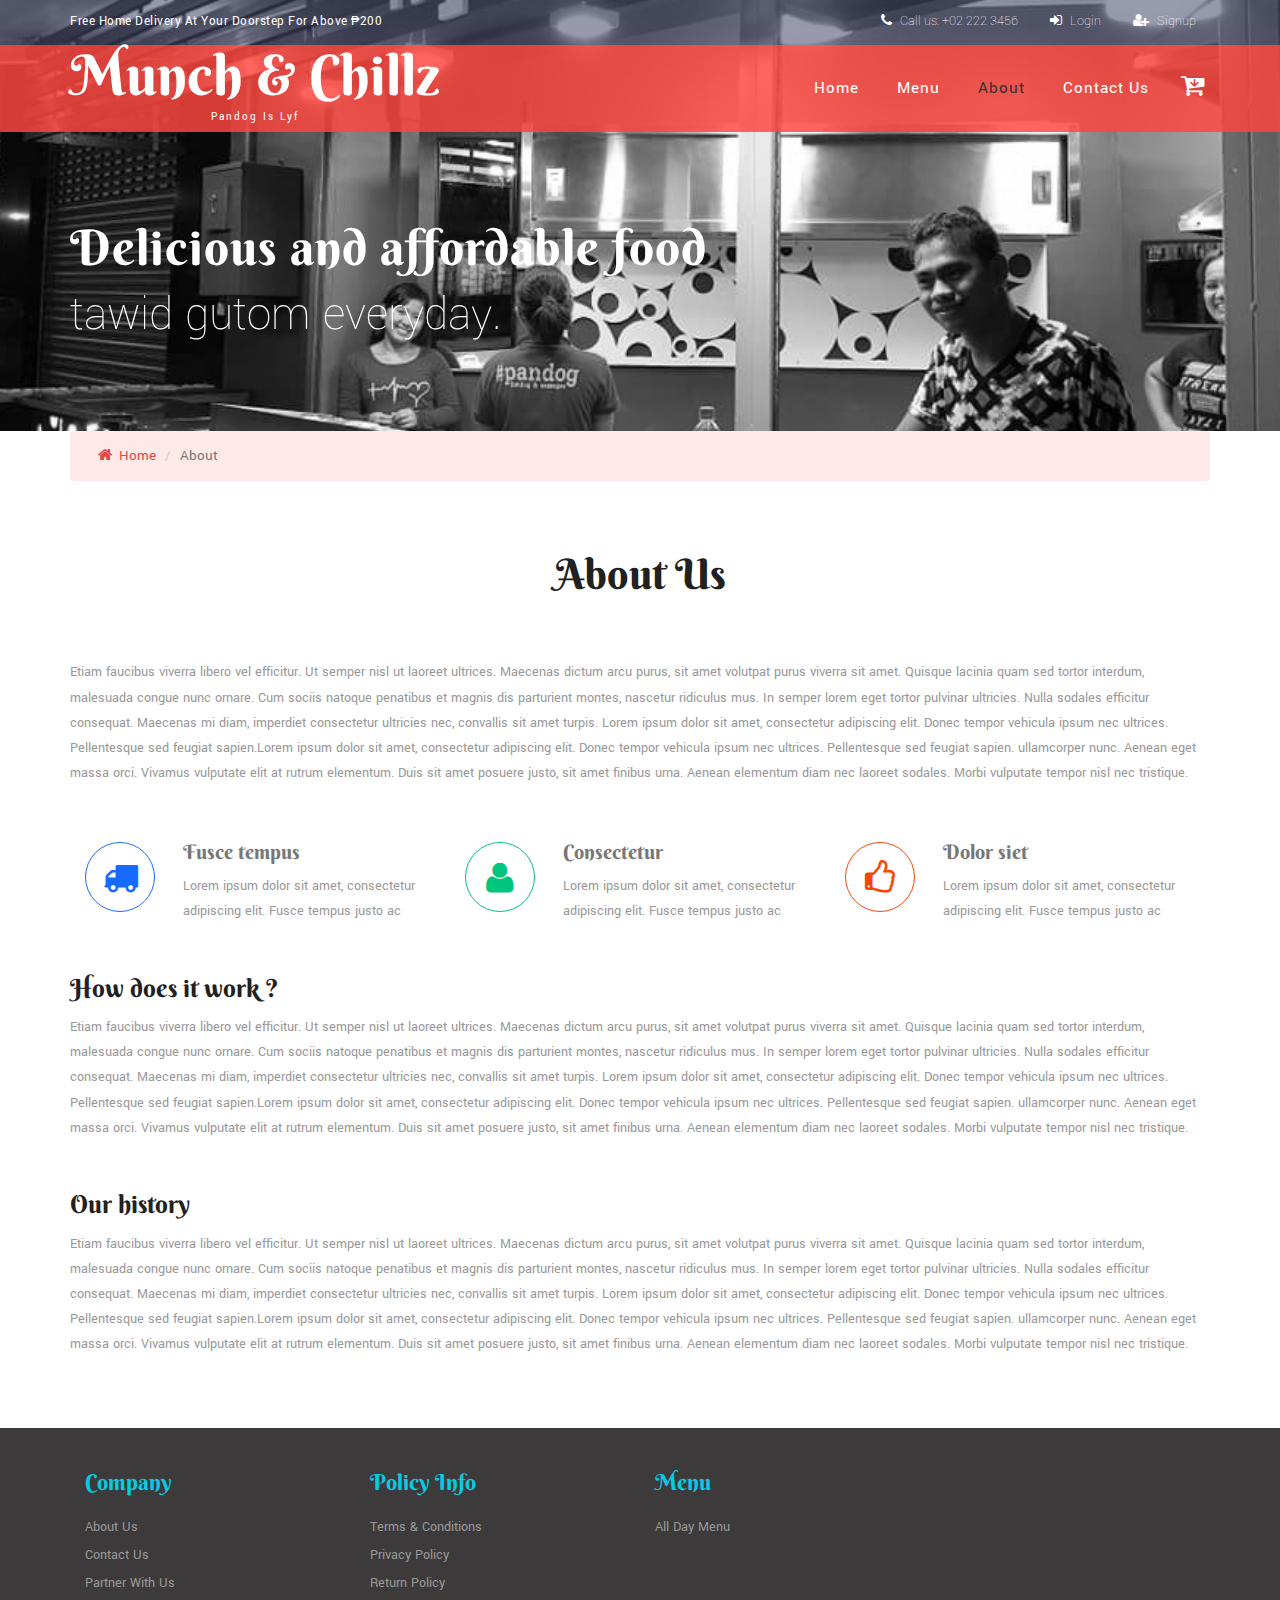
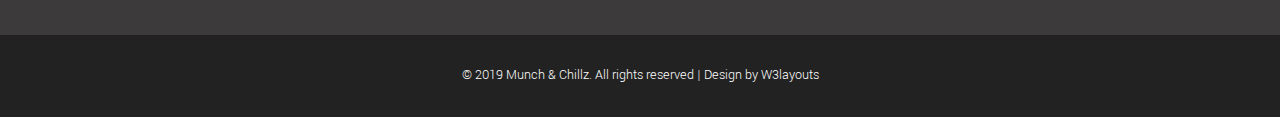
==== about.html @ 490ed9ef "First commit" ====
<!--
Author: W3layouts
Author URL: http://w3layouts.com
License: Creative Commons Attribution 3.0 Unported
License URL: http://creativecommons.org/licenses/by/3.0/
-->
<!DOCTYPE html>
<html lang="en">
<head>
<title>Munch & Chillz | About </title>
<meta name="viewport" content="width=device-width, initial-scale=1">
<meta http-equiv="Content-Type" content="text/html; charset=utf-8" />
<meta name="keywords" content="Staple Food Responsive web template, Bootstrap Web Templates, Flat Web Templates, Android Compatible web template, 
	SmartPhone Compatible web template, free WebDesigns for Nokia, Samsung, LG, Sony Ericsson, Motorola web design" />
<script type="application/x-javascript"> addEventListener("load", function() { setTimeout(hideURLbar, 0); }, false); function hideURLbar(){ window.scrollTo(0,1); } </script>
<!-- Custom Theme files -->
<link href="css/bootstrap.css" type="text/css" rel="stylesheet" media="all">
<link href="css/style.css" type="text/css" rel="stylesheet" media="all">  
<link href="css/font-awesome.css" rel="stylesheet"> <!-- font-awesome icons --> 
<!-- //Custom Theme files --> 
<!-- js -->
<script src="js/jquery-2.2.3.min.js"></script>  
<!-- //js -->
<!-- web-fonts -->   
<link href="//fonts.googleapis.com/css?family=Berkshire+Swash" rel="stylesheet"> 
<link href="//fonts.googleapis.com/css?family=Yantramanav:100,300,400,500,700,900" rel="stylesheet">
<!-- //web-fonts -->
</head>
<body> 
	<!-- banner -->
	<div class="banner about-w3bnr">
		<!-- header -->
		<div class="header">
			<div class="w3ls-header"><!-- header-one --> 
				<div class="container">
					<div class="w3ls-header-left">
						<p>Free home delivery at your doorstep For Above ₱200</p>
					</div>
					<div class="w3ls-header-right">
						<ul> 
							<li class="head-dpdn">
								<i class="fa fa-phone" aria-hidden="true"></i> Call us: +02 222 3456 
							</li> 
							<li class="head-dpdn">
								<a href="login.html"><i class="fa fa-sign-in" aria-hidden="true"></i> Login</a>
							</li> 
							<li class="head-dpdn">
								<a href="signup.html"><i class="fa fa-user-plus" aria-hidden="true"></i> Signup</a>
							</li> 							
						</ul>
					</div>
					<div class="clearfix"> </div> 
				</div>
			</div>
			<!-- //header-one -->    
			<!-- navigation -->
			<div class="navigation agiletop-nav">
				<div class="container">
					<nav class="navbar navbar-default">
						<!-- Brand and toggle get grouped for better mobile display -->
						<div class="navbar-header w3l_logo">
							<button type="button" class="navbar-toggle collapsed navbar-toggle1" data-toggle="collapse" data-target="#bs-megadropdown-tabs">
								<span class="sr-only">Toggle navigation</span>
								<span class="icon-bar"></span>
								<span class="icon-bar"></span>
								<span class="icon-bar"></span>
							</button>  
							<h1><a href="index.html">Munch & Chillz<span>Pandog is lyf</span></a></h1>
						</div> 
						<div class="collapse navbar-collapse" id="bs-megadropdown-tabs">
							<ul class="nav navbar-nav navbar-right">
								<li><a href="index.html">Home</a></li>
								<li><a href="menu.html">Menu</a></li>
								<li><a href="about.html" class="active">About </a></li> 								
								<li><a href="contact.html">Contact Us</a></li>
							</ul>
						</div>
						<div class="cart cart box_1"> 
							<form action="#" method="post" class="last"> 
								<input type="hidden" name="cmd" value="_cart" />
								<input type="hidden" name="display" value="1" />
								<button class="w3view-cart" type="submit" name="submit" value=""><i class="fa fa-cart-arrow-down" aria-hidden="true"></i></button>
							</form>   
						</div> 
					</nav>
				</div>
			</div>
			<!-- //navigation -->
		</div>
		<!-- //header-end --> 
		<!-- banner-text -->
		<div class="banner-text">	
			<div class="container">
				<h2>Delicious and affordable food <br> <span>Tawid gutom everyday.</span></h2> 
			</div>
		</div>
	</div>
	<!-- //banner -->    
	<!-- breadcrumb -->  
	<div class="container">	
		<ol class="breadcrumb w3l-crumbs">
			<li><a href="#"><i class="fa fa-home"></i> Home</a></li> 
			<li class="active">About</li>
		</ol>
	</div>
	<!-- //breadcrumb -->
	<!--  about-page -->
	<div class="about">
		<div class="container"> 
			<h3 class="w3ls-title w3ls-title1">About Us</h3>
			<div class="about-text">	
				<p>Etiam faucibus viverra libero vel efficitur. Ut semper nisl ut laoreet ultrices. Maecenas dictum arcu purus, sit amet volutpat purus viverra sit amet. Quisque lacinia quam sed tortor interdum, malesuada congue nunc ornare. Cum sociis natoque penatibus et magnis dis parturient montes, nascetur ridiculus mus. In semper lorem eget tortor pulvinar ultricies. Nulla sodales efficitur consequat. Maecenas mi diam, imperdiet consectetur ultricies nec, convallis sit amet turpis.
					Lorem ipsum dolor sit amet, consectetur adipiscing elit. Donec tempor vehicula ipsum nec ultrices. Pellentesque sed feugiat sapien.Lorem ipsum dolor sit amet, consectetur adipiscing elit. Donec tempor vehicula ipsum nec ultrices. Pellentesque sed feugiat sapien.  ullamcorper nunc. Aenean eget massa orci. Vivamus vulputate elit at rutrum elementum. Duis sit amet posuere justo, sit amet finibus urna. Aenean elementum diam nec laoreet sodales. Morbi vulputate tempor nisl nec tristique.</p> 
				<div class="ftr-toprow">
					<div class="col-md-4 ftr-top-grids">
						<div class="ftr-top-left">
							<i class="fa fa-truck" aria-hidden="true"></i>
						</div> 
						<div class="ftr-top-right">
							<h4>Fusce tempus</h4>
							<p>Lorem ipsum dolor sit amet, consectetur adipiscing elit. Fusce tempus justo ac </p>
						</div> 
						<div class="clearfix"> </div>
					</div> 
					<div class="col-md-4 ftr-top-grids">
						<div class="ftr-top-left">
							<i class="fa fa-user" aria-hidden="true"></i>
						</div> 
						<div class="ftr-top-right">
							<h4>Consectetur</h4>
							<p>Lorem ipsum dolor sit amet, consectetur adipiscing elit. Fusce tempus justo ac </p>
						</div> 
						<div class="clearfix"> </div>
					</div>
					<div class="col-md-4 ftr-top-grids">
						<div class="ftr-top-left">
							<i class="fa fa-thumbs-o-up" aria-hidden="true"></i>
						</div> 
						<div class="ftr-top-right">
							<h4>Dolor siet</h4>
							<p>Lorem ipsum dolor sit amet, consectetur adipiscing elit. Fusce tempus justo ac </p>
						</div>
						<div class="clearfix"> </div>
					</div> 
					<div class="clearfix"> </div>
				</div> 
				<div class="clearfix"> </div>
			</div>
			<div class="history">
				<h3 class="w3ls-title">How does it work ?</h3>
				<p>Etiam faucibus viverra libero vel efficitur. Ut semper nisl ut laoreet ultrices. Maecenas dictum arcu purus, sit amet volutpat purus viverra sit amet. Quisque lacinia quam sed tortor interdum, malesuada congue nunc ornare. Cum sociis natoque penatibus et magnis dis parturient montes, nascetur ridiculus mus. In semper lorem eget tortor pulvinar ultricies. Nulla sodales efficitur consequat. Maecenas mi diam, imperdiet consectetur ultricies nec, convallis sit amet turpis.
					Lorem ipsum dolor sit amet, consectetur adipiscing elit. Donec tempor vehicula ipsum nec ultrices. Pellentesque sed feugiat sapien.Lorem ipsum dolor sit amet, consectetur adipiscing elit. Donec tempor vehicula ipsum nec ultrices. Pellentesque sed feugiat sapien.  ullamcorper nunc. Aenean eget massa orci. Vivamus vulputate elit at rutrum elementum. Duis sit amet posuere justo, sit amet finibus urna. Aenean elementum diam nec laoreet sodales. Morbi vulputate tempor nisl nec tristique.</p> 
				<h3 class="w3ls-title">Our history</h3>
				<p>Etiam faucibus viverra libero vel efficitur. Ut semper nisl ut laoreet ultrices. Maecenas dictum arcu purus, sit amet volutpat purus viverra sit amet. Quisque lacinia quam sed tortor interdum, malesuada congue nunc ornare. Cum sociis natoque penatibus et magnis dis parturient montes, nascetur ridiculus mus. In semper lorem eget tortor pulvinar ultricies. Nulla sodales efficitur consequat. Maecenas mi diam, imperdiet consectetur ultricies nec, convallis sit amet turpis.
					Lorem ipsum dolor sit amet, consectetur adipiscing elit. Donec tempor vehicula ipsum nec ultrices. Pellentesque sed feugiat sapien.Lorem ipsum dolor sit amet, consectetur adipiscing elit. Donec tempor vehicula ipsum nec ultrices. Pellentesque sed feugiat sapien.  ullamcorper nunc. Aenean eget massa orci. Vivamus vulputate elit at rutrum elementum. Duis sit amet posuere justo, sit amet finibus urna. Aenean elementum diam nec laoreet sodales. Morbi vulputate tempor nisl nec tristique.</p> 
			</div>
		</div>
	</div>
	<!-- //about-page --> 
	<!-- footer -->
	<div class="footer agileits-w3layouts">
		<div class="container">
			<div class="w3_footer_grids">
				<div class="col-xs-6 col-sm-3 footer-grids w3-agileits">
					<h3>company</h3>
					<ul>
						<li><a href="about.html">About Us</a></li>
						<li><a href="contact.html">Contact Us</a></li>	
						<li><a href="contact.html">Partner With Us</a></li>   
					</ul>
				</div> 				
				<div class="col-xs-6 col-sm-3 footer-grids w3-agileits">
					<h3>policy info</h3>
					<ul>  
						<li><a href="terms.html">Terms & Conditions</a></li>  
						<li><a href="privacy.html">Privacy Policy</a></li>
						<li><a href="login.html">Return Policy</a></li> 
					</ul>   
				</div>
				<div class="col-xs-6 col-sm-3 footer-grids w3-agileits">
					<h3>Menu</h3> 
					<ul>
						<li><a href="menu.html">All Day Menu</a></li>  
					</ul>  
				</div> 
				<div class="clearfix"> </div>
			</div>
		</div> 
	</div>
	<div class="copyw3-agile"> 
		<div class="container">
			<p>&copy; 2019 Munch & Chillz. All rights reserved | Design by <a href="http://w3layouts.com/">W3layouts</a></p>
		</div>
	</div>
	<!-- //footer --> 
	<!-- cart-js -->
	<script src="js/minicart.js"></script>
	<script>
        w3ls.render();

        w3ls.cart.on('w3sb_checkout', function (evt) {
        	var items, len, i;

        	if (this.subtotal() > 0) {
        		items = this.items();

        		for (i = 0, len = items.length; i < len; i++) { 
        		}
        	}
        });
    </script>  
	<!-- //cart-js -->	
	<!-- start-smooth-scrolling -->
	<script src="js/SmoothScroll.min.js"></script>  
	<script type="text/javascript" src="js/move-top.js"></script>
	<script type="text/javascript" src="js/easing.js"></script>	
	<script type="text/javascript">
			jQuery(document).ready(function($) {
				$(".scroll").click(function(event){		
					event.preventDefault();
			
			$('html,body').animate({scrollTop:$(this.hash).offset().top},1000);
				});
			});
	</script>
	<!-- //end-smooth-scrolling -->	  
	<!-- smooth-scrolling-of-move-up -->
	<script type="text/javascript">
		$(document).ready(function() {
			/*
			var defaults = {
				containerID: 'toTop', // fading element id
				containerHoverID: 'toTopHover', // fading element hover id
				scrollSpeed: 1200,
				easingType: 'linear' 
			};
			*/
			
			$().UItoTop({ easingType: 'easeOutQuart' });
			
		});
	</script>
	<!-- //smooth-scrolling-of-move-up --> 
	<!-- Bootstrap core JavaScript
    ================================================== -->
    <!-- Placed at the end of the document so the pages load faster -->
    <script src="js/bootstrap.js"></script>
</body>
</html>
---- css/style.css ----
/*--
Author: W3layouts
Author URL: http://w3layouts.com
License: Creative Commons Attribution 3.0 Unported
License URL: http://creativecommons.org/licenses/by/3.0/
--*/
body{
	margin:0; 
	font-family: 'Yantramanav', sans-serif;
	background: #fff;  
}
body a{
	transition: 0.5s all;
	-webkit-transition: 0.5s all;
	-moz-transition: 0.5s all;
	-o-transition: 0.5s all;
	-ms-transition: 0.5s all;
	text-decoration:none;
	outline:none;
}
h1,h2,h3,h4,h5,h6{
	margin:0;
	font-family: 'Berkshire Swash', cursive;
}
p{
	margin:0;
}
ul,label{
	margin:0;
	padding:0;
}
body a:hover{
	text-decoration:none;
}
body a:focus {
    outline: none;
}
.banner {
    background: url(../images/1.jpg) no-repeat center;
    background-size: cover;
    -webkit-background-size: cover;
    -moz-background-size: cover;
    -o-background-size: cover;
    -ms-background-size: cover; 
}
/*-- header --*/
.w3ls-header {
    background: rgba(64, 68, 105, 0.54);
    padding: 0.8em 0;
}
.w3ls-header-left {
    float: left;
}
.w3ls-header-right {
    float: right;
}
.w3ls-header-left p {
    font-size: 0.9em;
    color: #fff;
    text-transform: capitalize;
    letter-spacing: 0.5px;
}
.w3ls-header-right ul li {
    display: inline-block;
    padding: 0 1em;
    font-size: 1em;
    color: #fff;
    font-weight: 200;
}
.w3ls-header-right ul li a{ 
	color: #fff;
	outline:none;
	-webkit-transition:.5s all;
	-moz-transition:.5s all;
	-o-transition:.5s all;
	-ms-transition:.5s all;
	transition:.5s all;
} 
.w3ls-header-right ul li a:hover{ 
	color: #fd463e;
	outline:none;
} 
.w3ls-header-right ul li i.fa {
    margin-right: 5px;
}
/*-- //header --*/  
/*-- logo --*/
.w3l_logo h1 {
    font-size: 4em;
    color: #fff;
    font-weight: 200;
}
.w3l_logo h1 a { 
    color: #fff;
    text-decoration: none;
}
.w3l_logo h1 a span {
    display: block;
    font-size: .2em;
    text-transform: capitalize;
    letter-spacing: 2px;
    text-align: center;
    margin-top:0.4em;
    font-family: 'Yantramanav', sans-serif;
    font-weight: 400;
} 
/*-- logo --*/
/*-- navigation --*/
.navigation {
    padding: 0 0 0.6em;
    text-align: center;
    background: rgba(253, 70, 62, 0.84);
	position: relative;
} 
.w3ls_products_pos h4 {
    font-size: 2em;
    text-align: right;
    margin-bottom: 1em;
}
.w3ls_products_pos h4 i {
    margin: .5em 0 0;
    text-align: left;
    padding-left: 0.3em;
    color: #ff5063;
}
li.w3pages .dropdown-menu > li > a {
    color: #999;
    font-size: .9em;
    padding: 5px 18px;
	text-transform: uppercase;
}
li.w3pages ul.dropdown-menu {
    left: 3%;
    padding: 10px 0;
    min-width: 120px;
}
li.w3pages .dropdown-menu > li > a:hover,li.w3pages .dropdown-menu > li > a.active{
    color: #000; 
}
.navbar-default .navbar-nav > .open > a, .navbar-default .navbar-nav > .open > a:hover, .navbar-default .navbar-nav > .open > a:focus {
    color: #3d3246; 
}
ul.nav.navbar-nav.navbar-right {
    margin: 2em 3em 0 0;
}
.navbar-nav > li { 
    margin: 0 1em;
}
.navbar-default .navbar-nav > li > a {
    padding: 5px;
    letter-spacing: 1px;
    color: #fff;
    -webkit-transition: .5s all;
    -moz-transition: .5s all;
    transition: .5s all;
    font-size: 1.2em;
}
.navbar-default .navbar-nav > .active > a, .navbar-default .navbar-nav > .active > a:hover, .navbar-default .navbar-nav > .active > a:focus {
    background-color: transparent;
	color: #333;
}
.navbar-default .navbar-nav > li > a:hover, .navbar-default .navbar-nav > li > a:focus,.navbar-default .navbar-nav > li > a.active{
    color: #333;
    background-color: transparent;
}
.navbar-default .navbar-collapse, .navbar-default .navbar-form {
    border: none;
}
.nav .open > a, .nav .open > a:hover, .nav .open > a:focus {
    color: #333;
} 
.navbar-default {
    background: none;
    border: none;
    min-height: inherit;
    margin-bottom: 0;
}
.navbar-collapse {
    padding: 0;
} 
.dropdown-menu{  
	left: 0;  
	display:block;
	-webkit-transition:.3s ease-out; 
	-moz-transition:.3s ease-out;
	-o-transition:.3s ease-out; 
	-ms-transition:.3s ease-out; 
    transition:.3s ease-out; 
	-webkit-transform:scale(0); 
	-moz-transform:scale(0);
	-o-transform:scale(0); 
	-ms-transform:scale(0); 
    transform:scale(0); 
}
.navbar-right .dropdown-menu{  
	left: 0; 
	top: 190%;  
}
.dropdown-menu.columns-3 {
    min-width:500px; 
	padding: 25px;
}
li.dropdown.open .dropdown-menu,li.w3pages.open .dropdown-menu{ 
	-webkit-transform:scale(1); 
	-moz-transform:scale(1); 
	-o-transform:scale(1);
	-ms-transform:scale(1); 
    transform:scale(1); 
} 
ul.multi-column-dropdown h6 {
    font-size: 1.4em;
    color: #08cae2;
    margin: 0 0 0.5em;
    padding-bottom: 0.5em;
    border-bottom: 1px solid #E4E4E4;
    text-transform: capitalize;
    font-family: 'Yantramanav', sans-serif;
    font-weight: 300;
}
.multi-column-dropdown li {
    list-style-type: none;
    margin: 7px 0;
}
.multi-column-dropdown li a {
    display: block;
    clear: both;
    color: #999 !important;
    white-space: normal;
    text-decoration: none;
    font-size: 1em;
    line-height: 1.6em;
}
.multi-column-dropdown li a:hover{
	color:#212121 !important;
}  
.nav .open > a, .nav .open > a:hover, .nav .open > a:focus {
    background: none;
    border: none;
}
.navbar-default .navbar-nav > .open > a, .navbar-default .navbar-nav > .open > a:hover, .navbar-default .navbar-nav > .open > a:focus {
    background-color: transparent; 
} 
/*-- //navigation --*/
/*-- banner-text --*/
.banner-text {
    padding: 13em 0;
}
.banner-text h2 {
    font-size: 5em;
    color: #fff;
    line-height: 1.3em;
    letter-spacing: 1px;
}
.banner-text h2 span {
    font-weight: 100;
    font-family: 'Yantramanav', sans-serif;
    letter-spacing: 0px;
    text-transform: lowercase;
}
/*-- search --*/
.agileits_search {
    width: 20%;
    margin: 3em 0 0;
}
.agileits_search form {
    border: 5px solid rgba(0, 0, 0, 0.55);
}
.agileits_search input[type="text"], #agileinfo_search {
    outline: none;
    border:none;
    background: #fff;
    color: #999;
    padding: 1.1em 1em;
    font-size: 1em;
    float: left;
}
.agileits_search input[type="text"]{
	width: 57%; 
}
#agileinfo_search {
    width: 23%;
    background: #e0e3e5;
    padding: 1.1em 1em;
    color: #555;
}
.agileits_search input[type="submit"] {
    outline: none;
    border: none;
    background: #fd463e;
    color: #fff;
    padding: 1.1em 1em;
    font-size: 1em;
    width: 100%;
	-webkit-transition:.5s all;
	-moz-transition:.5s all;
	-o-transition:.5s all;
	-ms-transition:.5s all;
	transition:.5s all;
}
.agileits_search input[type="submit"]:hover{
	background:#f71d16;
}
option {
    background: #fff;
}
/*-- //search --*/
/*-- //banner-text --*/
/*-- add-products --*/
.add-products,.wthree-order,.w3agile-deals,.w3agile-spldishes,.wthree-menu,.products,.about,.contact,.codes{
    padding: 5em 0; 
}
.add-products{  
	background: -webkit-linear-gradient(to bottom, #f1efef 51%,#00BCD4 125%);
	background: -moz-linear-gradient(to bottom, #f1efef 51%,#00BCD4 125%);
	background: -o-linear-gradient(to bottom, #f1efef 51%,#00BCD4 125%);
	background: -ms-linear-gradient(to bottom, #f1efef 51%,#00BCD4 125%);
	background: -ms-gradient(to bottom, #f1efef 51%,#00BCD4 125%);
	background: linear-gradient(to bottom, #f1efef 51%,#00BCD4 125%);
}
.w3ls-add-grids {
    background: url(../images/img1.jpg)no-repeat 0px 0px;
    background-size: cover;
    width: 45%; 
    float: left;
    margin: 0 0 0 2.5em;
}
.w3ls-add-grids.w3ls-add-grids-right{
    background: url(../images/img2.jpg)no-repeat 0px 0px; 
	background-size: cover;
	text-align: right;
} 
.w3ls-add-grids a {
    display: block;
    padding: 2em; 
    background: rgba(0, 0, 0, 0.56); 
}
.w3ls-add-grids a h4 {
    font-size: 1.5em;
    color: #e8ff00;
    letter-spacing: 2px;
    padding-top: 1em;
    outline: none;
    text-decoration: none;
    line-height: 2.2em;
    font-family: 'Yantramanav', sans-serif;
}
.w3ls-add-grids a h4 span {
    font-size: 2.5em;
    font-weight: 100;
    text-transform: uppercase;
}
.w3ls-add-grids a h5{
    font-size: 1.1em;
    color: #fff;
    letter-spacing: 2px;
    border: 1px solid #fff;
    display: inline-block;
    padding: 8px;
    margin-top: 1em;
}
.w3ls-add-grids a h6 {
    font-size: 1.2em;
    color: #fff;
    margin: 2em 0 1em;
    font-family: 'Yantramanav', sans-serif;
    letter-spacing: 10px;
    font-weight: 400;
}
/*-- //add-products --*/
/*-- order --*/
.order-w3text {
    text-align: center;
    border: 5px dotted #08cae2;
    padding: 2.5em 0; 
    width: 160px;
    height: 160px;
    margin: 0 auto;
    position: relative;
	-webkit-border-radius: 50%;
	-moz-border-radius: 50%;
	-o-border-radius: 50%;
	-ms-border-radius: 50%;
	border-radius: 50%;
    -webkit-transition: .5s all;
    -moz-transition: .5s all;
    -o-transition: .5s all;
    -ms-transition: .5s all;
    transition: .5s all;
}
.order-w3text i.fa {
    font-size: 2.5em;
    color: #08cae2;
}
.order-w3text h5{
    font-size: 1.4em;
    margin-top: 1em;
    color: #333;
} 
.order-w3text span {
    font-family: 'Yantramanav', sans-serif;
    font-size: 5em;
    color: #fff;
    font-weight: 900;
    position: absolute;
    width: 100%;
    height: 100%;
    left: 0;
    top: 0;
    background: rgba(8, 202, 226, 0.8);
    -webkit-border-radius: 50%;
	-moz-border-radius: 50%;
	-o-border-radius: 50%;
	-ms-border-radius: 50%;
	border-radius: 50%;
    padding: 0.4em 0;
	-webkit-transform: scale(1);
	-moz-transform: scale(1);
	-o-transform: scale(1);
	-ms-transform: scale(1);
    transform: scale(1);
    -webkit-transition: .5s all;
    -moz-transition: .5s all;
    -o-transition: .5s all;
    -ms-transition: .5s all;
    transition: .5s all;
}
.order-w3text:hover  span{
	-webkit-transform: scale(0);
	-moz-transform: scale(0);
	-o-transform: scale(0);
	-ms-transform: scale(0);
	transform: scale(0);
} 
p {
    font-size: 1em;
    color: #999;
    line-height: 1.8em;
}
h3.w3ls-title {
    font-size: 3em;
    color: #212121;
    text-align: center;
}
p.w3lsorder-text {
    margin-bottom: 5em;
    text-align: center;
    margin-top: 1em;
}
.wthree-order {
    position: relative;
}
img.w3order-img {
    position: absolute;
    width: 15%;
    left: 8%;
    top: 12%;
}
/*-- //order --*/
/*-- deals --*/  
.w3agile-deals { 
    background:url(../images/1.jpg)no-repeat center 0px fixed;
	background-size: cover; 
}
.w3agile-deals h3.w3ls-title {
    color: #fff;
}
.deals-left,.deals-right  {
    float: left; 
}
.deals-grids {
    margin-top: 4em;
}
.deals-right { 
    width: 60%;
    margin-left: 2.5em;
}
.deals-left i.fa {
    font-size: 2em;
    border: 1px solid;
    color: #176aff;
    width: 70px;
    height: 70px;
    text-align: center;
    line-height: 2.4;
    -webkit-transition: .5s all;
    -moz-transition: .5s all;
    -o-transition: .5s all;
    -ms-transition: .5s all;
    transition: .5s all;
    -webkit-border-radius: 50%;
    -moz-border-radius: 50%;
    -o-border-radius: 50%;
    -ms-border-radius: 50%;
    border-radius: 50%;
}
.deals-left i.fa.fa-birthday-cake{
	color: #00c57e;
}
.deals-left i.fa.fa-users{
	color: #e8ff00;
}
.deals-left i.fa.fa-building{
	color: #fd463e;
}
.deals-right h4 {
    font-size: 1.6em;
    margin-bottom: 0.5em;
    color: #fff;
    text-transform: capitalize;
}
.deals-right p {
    color: #cecece;
}
.deals-grids:hover i.fa {
    color: #fff;
}
/*-- //deals --*/ 
/*-- dishes --*/
.spldishes-w3left {
    padding: 2.3em;
    background-color: #fd463e;
	-webkit-transition:.5s all;
	-moz-transition:.5s all;
	-o-transition:.5s all;
	-ms-transition:.5s all;
	transition:.5s all;
}
.spldishes-agileinfo:hover .spldishes-w3left {
    background-color: #09c4dc;
}
.spldishes-agileinfo {
    margin-top: 4em;
}
.spldishes-agileinfo h5{
    font-size: 2em;
    color: #fff;
}
.spldishes-w3left p {
    color: #fff;
    margin-top: 1.4em;
}
.spldishes-grids {
    padding: 0;
}
.g1 {
	position: relative;
	display: block;
}  
.agile-dish-caption {
    position: absolute;
    width: 100%;
    bottom: 0px;
    z-index: 999;
    background: rgba(5, 5, 3, 0.78);
    padding:3em 0.5em;
    transition: all 0.8s;
    -webkit-transition: all 0.8s;
    -moz-transition: all 0.8s;
    -o-transition: all 0.8s;
    -ms-transition: all 0.8s;
    transform-style: preserve-3d; 
	-webkit-transform:scale(0);
	-moz-transform:scale(0);
	-o-transform:scale(0);
	-ms-transform:scale(0);
	transform:scale(0);
}
.agile-dish-caption h4 {
    font-size: 1.8em;
    color: #fff;
    margin-bottom: 0.5em;
    font-weight: 100;
    letter-spacing: 3px;
}
.agile-dish-caption h3 {
	font-weight: bold;
	color: #3d3d3d;
}
.agile-dish-caption span {
    margin: 0;
    padding: 0;
    font-size: 0.9em;
    color: #cecece;
    font-weight: 300;
}
.g1:hover .agile-dish-caption {
	display: block; 
	-webkit-transform:scale(1);
	-moz-transform:scale(1);
	-o-transform:scale(1);
	-ms-transform:scale(1);
	transform:scale(1);
}
#owl-demo .item img { 
    width: 100%;
}
@media(max-width:480px) {
.agile-dish-caption {
	padding: 0.5em;
}
.agile-dish-caption span {
	font-size: 0.8em;
}
}
/*-- //dishes --*/
/*-- subscribe --*/ 
.subscribe {
    padding: 3em 0;
    background: rgb(255, 233, 232);
}
.subscribe-right h3.w3ls-title {
    text-align: right;
    text-transform: capitalize;
    line-height: 1.4em;
}
.subscribe h4 {
    font-size: 1.5em;
    color: #000;
    margin-bottom: 1em; 
} 
.subscribe-right{
	position:relative;
}
.subscribe input[type="email"] {
    width: 75%;
    padding: 1em;
    font-size: 1em;
    float: left;
    color: #999;
    outline: none;
    border: 1px solid #999; 
    -webkit-appearance: none;
    -webkit-transition: 0.5s all;
    -moz-transition: 0.5s all;
    transition: 0.5s all;
	-webkit-border-radius: 3px;
	-moz-border-radius: 3px;
	-o-border-radius: 3px;
	-ms-border-radius: 3px;
    border-radius: 3px;
}
.subscribe input[type="submit"] {
    float: right;
    color: #fff;
    font-size: 1em;
    outline: none;
    padding: 1em 1.8em;
    border: 1px solid #f44336;
	background: #fd463e;
    -webkit-transition: 0.5s all;
    -moz-transition: 0.5s all;
	transition: 0.5s all;
    -webkit-appearance: none; 
	-webkit-border-radius: 3px;
	-moz-border-radius: 3px;
	-o-border-radius: 3px;
	-ms-border-radius: 3px;
    border-radius: 3px;
}
.subscribe form:hover input[type="email"]{
    border-color: #f44336;
}
.subscribe form:hover input[type="submit"] { 
    background:#08cae2; 
	border: 1px solid #08cae2; 
}
.subscribe form {
    margin-top: 1.5em;
}
.subscribe img.sub-w3lsimg {
    position: absolute;
    top: -44%;
    width: 29%;
    left: 14%;
	-webkit-transform: rotateY(180deg);
	-moz-transform: rotateY(180deg); 
	-o-transform: rotateY(180deg);
	-ms-transform: rotateY(180deg);
    transform: rotateY(180deg);
    z-index: 0;
}
/*-- //subscribe --*/
/*-- social-icons --*/  
.social-icons.w3-agile-icons {
    margin-top: 3em;
}
.social-icons ul li {
    display: inline-block;
}
.social-icons ul li a.fa.icon{
    font-size: 1em;
    color: #fff;
    line-height: 2.3em;
    text-align: center;
	border:2px solid #3b5998;
	-webkit-border-radius: 50%;
	-moz-border-radius: 50%;
	-o-border-radius: 50%;
	-ms-border-radius: 50%; 
	border-radius: 50%;
	background: #3b5998;
}  
.social-icons ul li a.fa.icon:hover {
    color: #3b5998;
    background: transparent;
}
.social-icons ul li a.fa.fa-twitter{
    background: #4099ff; 
	border-color:#4099ff;
}
.social-icons ul li a.fa.fa-twitter:hover {
    color: #4099ff;  
}
.social-icons ul li a.fa.fa-google-plus{
    background: #d34836;
	border-color:#d34836;
}
.social-icons ul li a.fa.fa-google-plus:hover {
    color: #d34836; 
}
.social-icons ul li a.fa.fa-dribbble{
    background: #ec4a89;
	border-color:#ec4a89;
}
.social-icons ul li a.fa.fa-dribbble:hover {
    color: #ec4a89; 
}
.social-icons ul li a.fa.fa-rss{
    background: #ee802f;
	border-color:#ee802f;
} 
.social-icons ul li a.fa.fa-rss:hover {
    color: #ee802f; 
} 
.icon {
    vertical-align: top;
    overflow: hidden;
    margin: 4px;
    width: 35px;
    height: 35px;
	position: relative;
} 
.social-icons  ul.apps {
    margin-top: 1em;
}
.social-icons ul.apps li h4 {
    font-size: 1em;
	margin: 0;
}
.social-icons ul.apps li a.fa {
    color: #999;
    font-size: 1.2em;
    margin-left: 0.6em;
}
.social-icons ul.apps li a.fa:hover {
    color: #fd463e;
}
/*-- //social-icons --*/ 
/*-- footer --*/ 
.footer {
    background: #3c3a3a;
	padding: 3em 0;
} 
.address-left {
    background: #fff;
    padding: 2em;
    z-index: 9;
} 
.footer-grids ul li {
    display: block;
    margin: 0.6em 0 0;
    font-size: 1em;
}
.footer-grids ul li a{ 
    color: #999;
}
.footer-grids ul li a:hover {
    color: #fff;
} 
.footer-grids h3 {
    font-size: 1.6em;
    color: #08cae2;
    margin-bottom: 1em;
    text-transform: capitalize;
}
.copyw3-agile{
    text-align: center;
    padding: 2em 0;
    background: #222;
}
.copyw3-agile p {
    font-size: 1em;
    color: #fff;
    font-weight: 300;
	line-height:1.8em;
}
.copyw3-agile p a{
    color: #fff;
}
.copyw3-agile p a:hover{
    color: #f44336;
}
/*-- //footer --*/
/*-- slider-up-arrow --*/
#toTop {
	display: none;
	text-decoration: none;
	position: fixed;
	bottom: 3%;
	right: 3%;
	overflow: hidden;
	width: 32px;
	height: 32px;
	border: none;
	text-indent: 100%;
	background: url("../images/move-up.png") no-repeat 0px 0px;
	z-index:999;
}
#toTopHover {
	width: 32px;
	height: 32px;
	display: block;
	overflow: hidden;
	float: right;
	opacity: 0;
	-moz-opacity: 0;
	filter: alpha(opacity=0);
}
#toTop:hover {
	-webkit-box-shadow: 0px 0px 15px #08c9e1;
	-moz-box-shadow: 0px 0px 15px #08c9e1; 
    box-shadow: 0px 0px 15px #08c9e1;
}
/*-- //slider-up-arrow --*/  
/*-- banner-page --*/  
.banner.about-w3bnr .banner-text {
    padding: 6em 0;
}
.banner-text h2 {
    font-size: 3.5em;
    color: #fff;
    line-height: 1.3em;
    letter-spacing: 1px;
}
ol.breadcrumb.w3l-crumbs {
    padding: 1em 2em;
    background: #ffe9e8;
	margin: 0;
} 
.breadcrumb.w3l-crumbs li {
    font-size: 1.1em;
}
.breadcrumb li a {
    color: #e24945;
}
.breadcrumb li a i.fa{
    padding-right: 3px;
}
.breadcrumb li a:hover{
    color: #777;
}
/*-- //banner-page --*/ 
/*-- menu --*/
.wthree-menu {
    position: relative;
}
.wthree-menu p.w3lsorder-text {
    margin-bottom: 1em; 
} 
.menu-w3lsgrids {
    text-align: center;
    margin-top: 3em;
}
.wthree-menu img.w3order-img { 
    left: 4%; 
} 
.menu-w3lsgrids a {
    display: block;
    font-size: 1.2em;
    color: #08cae2;
    border: 1px solid #08cae2;
    padding: 0.8em;
    margin: 0 2em;
	position:relative;
}
.menu-w3lsgrids a:before {
    position: absolute;
    content: '';
    background: #08cae2;
    width: 100%;
    height: 100%;
    left: 0;
    top: 0;
	-webkit-transform: scale(0);
	-moz-transform: scale(0);
	-o-transform: scale(0);
	-ms-transform: scale(0);
    transform: scale(0);
	-webkit-transition:.5s all;
	-moz-transition:.5s all; 
	transition:.5s all;
	z-index: -1;
}
.menu-w3lsgrids a:hover:before {
    -webkit-transform: scale(1);
	-moz-transform: scale(1);
	-o-transform: scale(1);
	-ms-transform: scale(1);
    transform: scale(1);
}
.menu-w3lsgrids a:hover {
    color: #fff;
    z-index: 9;
}
h3.w3ls-title.w3ls-title1 {
    margin-bottom: 1.5em;
}
.w3spl-menu {
    margin-top: 6em;
    padding-top: 4em;
	-webkit-box-shadow: 0px -3px 9px 0px rgba(119, 117, 117, 0.2);
	-moz-box-shadow: 0px -3px 9px 0px rgba(119, 117, 117, 0.2); 
    box-shadow: 0px -3px 9px 0px rgba(119, 117, 117, 0.2);
}
/*-- //menu --*/
/*-- products-page --*/  
/*-- products-right --*/
.product-w3ls-right {
    float: right;
    padding: 0;
}
.breadcrumb.breadcrumb1  > li { 
    font-size: 1.1em;
    font-weight: 300;
}
.breadcrumb.breadcrumb1 li a {
    color: #08cae2;
} 
.breadcrumb.breadcrumb1  > .active,.breadcrumb.breadcrumb1 li a:hover{
    color: #000;
}
.breadcrumb.breadcrumb1 > li + li:before {
    content: "\f101";
    font: normal normal normal 14px/1 FontAwesome;
    color: #464646;
    padding: 0 8px;
}
.product-top {
    background: #08cae2;
    padding: 1em 2em;
}
.product-top li.dropdown{
    display: inline-block;
    float: right;
	margin-left: 2em;
} 
.product-top h4 {
    font-size: 1.3em;
    color: #fff; 
    float: left;
}
.product-top ul li a.dropdown-toggle {
    color: #fff;
	padding: 1.2em 0;
}
.product-top ul li a span.caret {
    margin-left: 8px;
}
.product-top ul.dropdown-menu {
    margin-top: 11px;
    border-color: #bbb;
	min-width: 120px;
} 
.product-grids {
    margin-top: 3em;
} 
.agile-product-text {
    background: #08cae2;
    padding: 1.5em 2em;
    text-align: center;
}
.agile-product-text.agile-product-text2 {
    background: #fd463e;
}
.agile-product-text h5 {
    font-size: 1.5em;
    text-transform: capitalize;
    color: #fff;
    letter-spacing: 6px;
}
/*-- //team --*/  
.jarallax {
    position: relative;
    background-size: cover;
    background-repeat: no-repeat;
    background-position: 50% 50%;
}
.team-heading h3{
	color:#999;
}
/* entire container, keeps perspective */
.flip-container {
	perspective: 1000px;
	transform-style: preserve-3d;
}
	/*  UPDATED! flip the pane when hovered */
.flip-container:hover .back {
	-webkit-transform: rotateY(0deg); 
	-moz-transform: rotateY(0deg); 
	-o-transform: rotateY(0deg);
	-ms-transform: rotateY(0deg); 
	transform: rotateY(0deg);
}
.flip-container:hover .front {
	-webkit-transform: rotateY(180deg); 
	-moz-transform: rotateY(180deg); 
	-o-transform: rotateY(180deg); 
	-ms-transform: rotateY(180deg); 
	transform: rotateY(180deg);
}

.flip-container, .back {
    width: 100%;
    height: 235px;
}
.flip-container.flip-container1, .flip-container1 .back {
    height: 329px;
}
/* flip speed goes here */
.flipper {
	transition: 0.6s;
	transform-style: preserve-3d; 
	position: relative;
}

/* hide back of pane during swap */
.front, .back {
	backface-visibility: hidden;
	transition: 0.6s;
	transform-style: preserve-3d; 
	position: absolute;
	top: 0;
	left: 0;
}

/*  UPDATED! front pane, placed above back */
.front {
	z-index: 2;
	background:#000;
	-webkit-transform: rotateY(0deg); 
	-moz-transform: rotateY(0deg); 
	-o-transform: rotateY(0deg); 
	-ms-transform: rotateY(0deg); 
	transform: rotateY(0deg);
}
.front img{
	width:100%;
}
/* back, initially hidden pane */
.back {
	-webkit-transform: rotateY(-180deg); 
	-moz-transform: rotateY(-180deg); 
	-o-transform: rotateY(-180deg); 
	-ms-transform: rotateY(-180deg); 
    transform: rotateY(-180deg);
    background: #fd463e;
    padding:2em;
    text-align: center;
}

/* 
	Some vertical flip updates 
*/
.vertical.flip-container {
	position: relative;
} 
.vertical .back {
	-webkit-transform: rotateX(180deg); 
	-moz-transform: rotateX(180deg); 
	-o-transform: rotateX(180deg); 
	-ms-transform: rotateX(180deg); 
	transform: rotateX(180deg);
}

.vertical.flip-container:hover .back {
	-webkit-transform: rotateX(0deg); 
	-moz-transform: rotateX(0deg); 
	-o-transform: rotateX(0deg); 
	-ms-transform: rotateX(0deg); 
    transform: rotateX(0deg);
}

.vertical.flip-container:hover .front {
	-webkit-transform: rotateX(180deg); 
	-moz-transform: rotateX(180deg); 
	-o-transform: rotateX(180deg);
	-ms-transform: rotateX(180deg); 
    transform: rotateX(180deg);
}
.back h4 {
    color: #fff;
    font-size: 1.4em;
    text-transform: uppercase;
    font-weight: 300;
    letter-spacing: 4px;
    font-family: 'Yantramanav', sans-serif;
}
.back p {
    margin: 0.8em 0;
    color: #fff;
    border-bottom: 1px solid rgba(238, 238, 238, 0.35);
    padding-bottom: 0.5em;
}
.back h6 {
    font-size: 3em;
    color: #fff;
    font-family: 'Yantramanav', sans-serif;
}
.back h6 sup {
    font-size: .5em;
    top: -.8em;
}
/*-- //team --*/ 
/*-- cart-button --*/ 
.back form {
    margin-top: 0.5em;
}
.w3ls-cart {
    font-size: 1em;
    color: #fff;
    margin: 0;
    text-decoration: none;
    text-transform: capitalize;
    border: none;
    background: none;
    outline: none;
    -webkit-transition: .5s all;
    -moz-transition: .5s all;
    transition: .5s all;
    padding:5px 7px;
} 
.w3ls-cart i.fa {
    margin-right: 5px;
}
span.w3-agile-line {
    border-left: 1px solid #fff;
    margin: 0 1em;
}
.w3ls-cart:hover,.back a:hover {
	-webkit-box-shadow: 0 0 9px 2px rgba(224, 224, 224, 0.5);
	-moz-box-shadow: 0 0 9px 2px rgba(224, 224, 224, 0.5);
	-o-box-shadow: 0 0 9px 2px rgba(224, 224, 224, 0.5);
	-ms-box-shadow: 0 0 9px 2px rgba(224, 224, 224, 0.5);
    box-shadow: 0 0 9px 2px rgba(224, 224, 224, 0.5);
}
.back a {
    font-size: 1em;
    color: #fff;
    padding: 4px 7px;
    display: inline-block;
}
/*-- //products-right --*/ 
/*-- products-left --*/ 
.rsidebar {
    display: block;
    float: left;
    width: 22%;
	padding:0;
}
.rsidebar-top {
    padding: 2em;
	-webkit-box-shadow: 0 0 14px 7px rgba(224, 224, 224, 0.5);
	-moz-box-shadow: 0 0 14px 7px rgba(224, 224, 224, 0.5); 
    box-shadow: 0 0 14px 7px rgba(224, 224, 224, 0.5);
}
input.item_quantity {
    background: none;
    border: 1px solid #fff;
    padding: 0.8em 1em;
    width: 100%;
    text-align: center;
    font-size: 1em;
	outline: none;
    color: #fff;
}
input.item_quantity:hover{
	border-color: #000;
}
/*-- side-bar --*/
.sidebar-row {
    margin-top: 2em;
}
.rsidebar h4, .related-row h4 {
    font-size: 1.1em;
    color: #464646;
    text-transform: uppercase;
    font-weight: 400;
    margin-bottom: 1.2em;
    background: #eee;
    font-family: 'Yantramanav', sans-serif;
    padding: 5px 10px;
}
.checkbox {
    position: relative;
    padding-left:27px !important;
    cursor: pointer;
    line-height: initial;
    font-size: 1em;
    color: #353F49;
    font-weight: 500;
    margin: 0 0 1.5em;
}
.checkbox i {
    position: absolute;
    bottom: 0;
    left: 0;
    display: block;
    width: 19px;
    height: 19px;
    outline: none;
    border: 2px solid #D8D8D8;
    background: #FFF;
}
.checkbox input + i:after{
    position: absolute;
    opacity: 0;
    transition: opacity 0.1s;
    -o-transition: opacity 0.1s;
    -ms-transition: opacity 0.1s;
    -moz-transition: opacity 0.1s;
    -webkit-transition: opacity 0.1s;
}
.checkbox input:checked + i:after{
    opacity: 1;
}
.checkbox input{
    position: absolute;
    left: -9999px;
}
.checkbox input + i:after {
    content: '';
    background: url("../images/tick.png") no-repeat 4px 3px;
    top: -1px;
    left: -1px;
    width: 17px;
    height: 17px;
    font: normal 12px/16px FontAwesome;
    text-align: center;
}
/*-- start scrollpane --*/
.sidebar-row .faq li a {
    color: #353F49;
	display: block;
}
.scroll-pane.jspScrollable {
    outline: none;
}
.jspContainer{
	overflow: hidden;
	position: relative;
}
.jspPane{
	position: absolute;
	outline: none;
	padding:5px 20px 10px 15px !important;
	width: inherit !important;
}
.jspVerticalBar{
	position: absolute;
	top: 0;
	right:0px;
	width:3px;
	height: 100%;
}
.jspHorizontalBar{
	position: absolute;
	bottom: 0;
	left: 0;
	width: 100%;
	height: 16px;
	background: red;
}
.jspCap{
	display: none;
}
.jspHorizontalBar .jspCap{
	float: left;
}
.jspTrack{
	background: #B9B7B7;
	position: relative;
}
.jspDrag{
	background: #08cae2;
	position: relative;
	top: 0;
	left: 0;
	cursor: pointer;
}
.jspHorizontalBar .jspTrack,.jspHorizontalBar .jspDrag{
	float: left;
	height: 100%;
}
.jspArrow{
	background: #50506d;
	text-indent: -20000px;
	display: block;
	cursor: pointer;
	padding: 0;
	margin: 0;
}
.jspArrow.jspDisabled{
	cursor: default;
	background: #80808d;
}
.jspVerticalBar .jspArrow{
	height: 16px;
}
.jspHorizontalBar .jspArrow{
	width: 16px;
	float: left;
	height: 100%;
}
.jspVerticalBar .jspArrow:focus{
	outline: none;
}
.jspCorner{
	background: #eeeef4;
	float: left;
	height: 100%;
}
.scroll-pane {
    height: 100px;
}
input#amount {
    outline: none;
}
/*-- faq --*/
.sidebar-row .faq li {
    margin-top: 0.6em;
    display: block;
}
.faq > li > a {
    width: 100%;
    display: inline;
    position: relative;
    color: #fff;
    font-size: 1em;
    font-weight: 400;
    text-decoration: none;
}
.faq > li > a:hover,.faq > li >a.active{
	color: #000;
}
.faq li a.active span {
	-webkit-transform: rotatex(180deg);
	transform: rotatex(180deg);
	-moz-transform: rotatex(180deg);
	-o-transform: rotatex(180deg);
	-ms-transform: rotatex(180deg);
}
.faq ul li a {
    line-height: 1.8em;
    display: block;
    position: relative;
    font-size: 1em;
    color: #999;
    text-decoration: none;
	font-weight: 400;
    padding-left: 1.5em;
}
.faq ul li a:hover{
    color: #ff590f;
}
.faq span.glyphicon {
    float: right;
}
/*-- //faq --*/  
.related-row {
    padding: 2em;
    -webkit-box-shadow: 0 0 14px 7px rgba(224, 224, 224, 0.5);
    -moz-box-shadow: 0 0 14px 7px rgba(224, 224, 224, 0.5);
    box-shadow: 0 0 14px 7px rgba(224, 224, 224, 0.5);
    margin-top: 2em;
}
.related-row ul li{
    display:inline-block;
}
.related-row ul li a {
    border: 1px solid #ccc;
    padding: 2px 5px;
    display: block;
    margin: 5px 0px;
    color: #999;
	font-size:1em;
}
.related-row ul li a:hover{
    border-color:#08cae2; 
    color: #08cae2;
}
.recommend {
    margin-top: 4em;
}
.w3agile-deals.prds-w3text {
    background-position: center;
}
.w3agile-deals.prds-w3text h5 {
    font-size: 3em;
    color: #fff;
    margin: 0 2em;
    text-align: center;
    line-height: 1.6em;
    font-family: 'Yantramanav', sans-serif;
    font-weight: 200;
    letter-spacing: 8px;
}
/*-- //products-page --*/
/*-- cart icon --*/ 
.box_1 a {
  color:#3c43a4;
  font-size: 1em;
  margin: 0;
}
.total {
  display: inline-block;
  vertical-align: middle;
}
.box_1 a img {
  margin: 3px 0 0 0px;
}
.box_1 p {
	margin: 0;
    color: #999;
    font-size: 14px;
}
a.simpleCart_empty {
	color:#212121;
    font-size: 13px;
    text-decoration: none;
    text-align: right;
    display: block;
}
.w3view-cart {
    background: none;
    border: none;
    text-align: center;
    outline: none;
    position: absolute;
    top: 34%;
    right: 0%;
    z-index: 999;
}
.w3view-cart i.fa {
    font-size: 1.8em;
    color: #ffffff;
    vertical-align: middle;
}  
/*-- cart-css --*/ 
#staplesbmincart form {
    position: relative;
    padding: 1em;
    background: #fbfbfb;
	-webkit-border-radius: 4px;
	-moz-border-radius: 4px;
	-o-border-radius: 4px;
	-ms-border-radius: 4px;
    border-radius: 4px;
    color: #333;
	-webkit-box-shadow: 0px 0px 5px 2px #9a9a9a;
	-moz-box-shadow: 0px 0px 5px 2px #9a9a9a;
	-o-box-shadow: 0px 0px 5px 2px #9a9a9a;
	-ms-box-shadow: 0px 0px 5px 2px #9a9a9a;
    box-shadow: 0px 0px 5px 2px #9a9a9a;
}
#staplesbmincart form  ul {
    overflow-y: scroll;
    max-height: 300px;
}
#staplesbmincart {
    display: none;
    position: fixed;
    left: 68%;
    top:16.9%;
	width: 420px;
} 
.sbmincart-showing #staplesbmincart {
    display: block;
    z-index: 9999; 
    -webkit-animation: zoomIn .3s ease;
	-moz-animation: zoomIn .3s ease;
	-o-animation: zoomIn .3s ease;
	-ms-animation: zoomIn .3s ease;
	animation: zoomIn .3s ease;
}
#staplesbmincart form.sbmincart-empty {    font-size: 16px;    font-weight: bold;}
#staplesbmincart ul {    clear: both;    float: left;    width: 100%;    margin: 5px 0 20px;    padding: 1em;    list-style-type: none;    background: #fff;    border: 1px solid #ccc;    border-radius: 4px;    box-shadow: 1px 1px 3px rgba(0, 0, 0, 0.2);}
#staplesbmincart .sbmincart-empty ul {    display: none;}
#staplesbmincart .sbmincart-closer {
    float: right;
    margin:-3px -10px 0;
    padding: 0 10px;
    background: 0;
    border: 0;
    font-size: 25px;
    cursor: pointer;
    font-weight: bold;
    outline: none;
}
#staplesbmincart .sbmincart-item {
    clear: left;
    padding: 7px 0;
    min-height: 35px;
	font-size: 1em;
}
#staplesbmincart .sbmincart-item + .sbmincart-item {    border-top: 1px solid #f2f2f2;}
#staplesbmincart .sbmincart-item a {    color: #333;    text-decoration: none;}
#staplesbmincart .sbmincart-details-name {    float: left;    width: 62%;}
#staplesbmincart .sbmincart-details-quantity {    float: left;    width: 15%;}
#staplesbmincart .sbmincart-details-remove {    float: left;    width: 7%;}
#staplesbmincart .sbmincart-details-price {    float: left;    width: 16%;    text-align: right;}
#staplesbmincart .sbmincart-attributes {
    margin: 0;
    padding: 0;
    background: transparent;
    border: 0;
    border-radius: 0;
    box-shadow: none;
    color: #999;
    font-size: 12px;
    line-height: 22px;
    overflow: inherit;
    height: inherit;
}
#staplesbmincart .sbmincart-attributes li {    display: inline;}
#staplesbmincart .sbmincart-attributes li:after {    content: ",";}
#staplesbmincart .sbmincart-attributes li:last-child:after {    content: "";}
#staplesbmincart .sbmincart-quantity {    width: 30px;    height: 18px;    padding: 2px 4px;    border: 1px solid #ccc;    border-radius: 4px;    box-shadow: inset 0 1px 1px rgba(0, 0, 0, 0.075);    font-size: 13px;    text-align: right;    transition: border linear 0.2s, box-shadow linear 0.2s;    -webkit-transition: border linear 0.2s, box-shadow linear 0.2s;    -moz-transition: border linear 0.2s, box-shadow linear 0.2s;}
#staplesbmincart .sbmincart-quantity:hover {    border-color: #0078C1;}
#staplesbmincart .sbmincart-quantity:focus {    border-color: #0078C1;    outline: 0;    box-shadow: inset 0 1px 1px rgba(0, 0, 0, 0.075), 0 0 3px rgba(0, 120, 193, 0.4);}
#staplesbmincart .sbmincart-remove {    width: 18px;    height: 19px;    margin: 2px 0 0;    padding: 0;    background: #b7b7b7;    border: 1px solid #a3a3a3;    border-radius: 3px;    color: #fff;    font-size: 13px;    opacity: 0.70;    cursor: pointer;}
#staplesbmincart .sbmincart-remove:hover {    opacity: 1;}
#staplesbmincart .sbmincart-footer {
    clear: left;
    text-align: center;
	margin-right: 1.5em;
    position: relative;
}
p.sbmincart-empty-text {
    color: #f44336;
    font-weight: 500;
}
#staplesbmincart .sbmincart-subtotal {
    bottom: 3px;
    padding-left: 0;
    font-size: 16px;
    font-weight: bold;
    display: block;
    text-align: left;
}
#staplesbmincart .sbmincart-submit {
    margin-right: 6px;
    padding: 0;
    border: none;
    color: #ff5063;
    background: none;
    outline: none;
    font-size: 0.9em;
    font-weight: 700;
    position: absolute;
    text-transform: uppercase;
    right: 0;
    top: 0;
} 
/* Let's get this party started */
#staplesbmincart form  ul::-webkit-scrollbar {
    width: 5px;
} 
/* Track */
#staplesbmincart form  ul::-webkit-scrollbar-track { 
	-webkit-box-shadow: inset 0 0 6px #999; 
	-moz-box-shadow: inset 0 0 6px #999;
	-o-box-shadow: inset 0 0 6px #999;
	-ms-box-shadow: inset 0 0 6px #999; 
	box-shadow: inset 0 0 6px #999; 
	-webkit-border-radius: 10px;
	-moz-border-radius: 10px;
	-o-border-radius: 10px;
	-ms-border-radius: 10px;
	border-radius: 10px;
} 
/* Handle */
#staplesbmincart form  ul::-webkit-scrollbar-thumb {
    -webkit-border-radius: 10px;
	-moz-border-radius: 10px;
	-o-border-radius: 10px;
	-ms-border-radius: 10px;
    border-radius: 10px;
    background: #3c43a4; 
	-moz-box-shadow: inset 0 0 6px #3c43a4;
	-o-box-shadow: inset 0 0 6px #3c43a4; 
	-ms-box-shadow: inset 0 0 6px #3c43a4; 
    -webkit-box-shadow: inset 0 0 6px #3c43a4;
	box-shadow: inset 0 0 6px #3c43a4; 	
} 
/*-- //cart-css --*/ 
/*-- modal --*/
.modal-dialog {
    width: 950px;
} 
.modal-header {
    border: none;
}
.modal-dialog .close { 
    font-size: 35px; 
	outline: none;
}
.modal-body {
    padding-bottom: 2.5em;
}
.modal_body_left img {
    width: 100%;
}
.single-top-right h3 {
    text-transform: capitalize;
    font-size: 2em;
    color: #f44336; 
	margin-bottom: .3em;
} 
.single-top-right ul li {
    display: inline-block;
    margin-left: 3px;
    color: #08cae2;
}
.single-top-right ul li.w3act {
    color: #999;
}
.single-top-right {
    padding-left: 2em;
} 
.single-rating {
    margin: 1.5em 0;
    border-bottom: 1px solid #ececec;
    padding-bottom: 1.5em;
}
.single-top-right ul li.rating {
    margin: 0 1.5em;
    color: #999;
    font-size: 1em;
}
.single-top-right ul li a{ 
    color: #999; 
}
.single-top-right ul li a:hover{ 
    color: #08cae2; 
}
.single-price ul li {
    margin-right: 1em;
    font-size: 1em;
    color: #999;
}
.single-price ul li:nth-child(1) {
    font-size: 2.8em;
    font-weight: 300;
	margin-right: 0.5em;
}
.single-price ul li span.w3off {
    font-size: 1.5em;
    color: #08cae2; 
}
.single-price.price ul li a {
    color: #f44336;
}
.single-price.price ul li a:hover{
    color: #999;
}
p.single-price-text {
    margin: 1.5em 0;
}
.single-top-right form {
    display: inline;
}
.single-top-right .w3ls-cart {
    width: 28%;
    font-weight: 300;
    padding: 0.6em 0;
    border: 1px solid #08cae2;
    display: inline-block;
    background: #08cae2;
}
.single-top-right .w3ls-cart:hover {
    background: #fd463e;
    border-color: #fd463e;
}
.single-top-right .w3ls-cart i.fa {
    margin-right: 3px;
}
.single-top-right .w3ls-cart.w3ls-cart-like {
    margin-left: 1em;
    background: none;
    border: 1px solid #08cae2;
    color: #08cae2;
	text-align: center;
}
.single-top-right .w3ls-cart.w3ls-cart-like:hover{ 
    background: #08cae2; 
    color: #fff;
} 
.single-page-icons.social-icons {
    margin: 3em 0 0;
}
.single-page-icons.social-icons ul li h4 {
    font-size: 1.1em;
    color: #999;
    margin-right: 1em;
}
.single-page-icons.social-icons ul li { 
    vertical-align: middle;
	margin: 0;
} 
/*-- //modal --*/
/*-- about --*/ 
.history h3.w3ls-title {
    font-size: 1.8em;
    margin: 2em 0 0.5em;
    text-align: left;
}
/*-- footer-top --*/  
.ftr-top-left {
    float: left; 
}
.ftr-top-right{
    float: right;
    width: 72%;
}
.ftr-top-grids {
    margin-top: 4em;
}
.ftr-top-left i.fa {
    font-size: 2.5em;
    border: 1px solid; 
    color: #176aff;
    width: 70px;
    height: 70px;
    text-align: center;
    line-height: 2;
	-webkit-transition:.5s all;
	-moz-transition:.5s all;
	-o-transition:.5s all;
	-ms-transition:.5s all;
	transition:.5s all;
	-webkit-border-radius: 50%;
    -moz-border-radius: 50%;
    -o-border-radius: 50%;
    -ms-border-radius: 50%;
    border-radius: 50%;
}
.ftr-top-left i.fa.fa-user{
	color: #00c57e;
}
.ftr-top-left i.fa.fa-thumbs-o-up{
	color: #fb4602;
}
.ftr-top-right h4 {
    font-size: 1.4em; 
    margin-bottom: 0.5em;
    color: #777;
}
.ftr-top-grids:hover i.fa {
    color: #999;
} 
/*-- //about --*/
/*-- contact --*/ 
.contact-grid {
    background-color: #08cae2;
    padding: 3.5em;
}
.contact-row.agileits-w3layouts { 
	background: #fff;
    position: absolute;
    width: 72%;
    z-index: 9;
	padding: 2em 1em;
	-webkit-box-shadow: 0 0 14px 7px rgba(224, 224, 224, 0.5);
	-moz-box-shadow: 0 0 14px 7px rgba(224, 224, 224, 0.5);
	-o-box-shadow: 0 0 14px 7px rgba(224, 224, 224, 0.5);
	-ms-box-shadow: 0 0 14px 7px rgba(224, 224, 224, 0.5);
	box-shadow: 0 0 14px 7px rgba(224, 224, 224, 0.5);
} 
.contact-grid h4 {
    font-size: 2em;
    color: #fff;
    margin-bottom: 1em;
    font-weight: 100;
}
.contact input[type="text"], .contact input[type="email"], .contact textarea {
    width: 100%;
    color: #555;
    background: #fff;
    outline: none;
    font-size: 1em;
    padding: .8em 1em;
    margin-bottom: 1.5em;
    border: solid 1px #fff;
    -webkit-appearance: none;
    border-radius: 3px;
    -webkit-border-radius: 3px;
    -moz-border-radius: 3px; 
	font-family: 'Yantramanav', sans-serif;
}
.contact textarea {
    resize: none;
    min-height: 12em;
}
.contact input[type="submit"] { 
    outline: none;
    color: #fff;
    padding: .8em 4em;
    font-size: 1em; 
    -webkit-appearance: none;
    background: #fd463e;
	border: solid 1px #fd463e;
    border-radius: 3px;
    -webkit-border-radius: 3px;
    -moz-border-radius: 3px;
    transition: 0.5s all;
    -webkit-transition: 0.5s all;
    -o-transition: 0.5s all;
    -moz-transition: 0.5s all;
    -ms-transition: 0.5s all;
	font-family: 'Yantramanav', sans-serif;	
}
.contact input[type="submit"]:hover {
    background: none;
    color: #fff;
    border-color: #fff;
}
.contact ::-webkit-input-placeholder{
	color:#555 !important;
}
.address-row {
    margin-top: 3em;
}
.contact-w3lsright h6 {
    font-size: 2em;
    color: #525252;
    font-weight: 300;
    line-height: 1.8em;
    text-transform: uppercase;
    margin-top: 2em;
    font-family: 'Yantramanav', sans-serif;
}
.contact-w3lsright h6 span {
    color: #fd463e; 
} 
.address-left {
    padding: 0;
    text-align: center;
}
.address-row span.glyphicon {
    font-size: 1.2em;
    border: 2px solid #aaa;
    padding: 1em;
    color: #fd463e;
	transition:.5s all;
}
.address-row:hover span.glyphicon {
    border-color: #fd463e; 
	-webkit-transform: rotatey(360deg);
	-moz-transform: rotatey(360deg);
    transform: rotatey(360deg);	
	-o-transform: rotatey(360deg);
	-ms-transform: rotatey(360deg);
}
.address-row h5 {
    font-size: 1.4em;
    color: #000;
    margin-bottom: .4em;
    font-weight: 300;
}
.address-row p a {
    color: #fd463e;
}
.address-row p a:hover{
    color: #999;
}
.address h4 {
    font-size: 1.8em;
    color: #fd463e;
    margin-bottom: 0.6em;
    text-transform: uppercase;
}
.map iframe {
    width: 100%;
    min-height: 500px;
    border: none; 
	margin-bottom: -.5em;
}

.map.agileits {
    padding-top: 25em; 
}
.contact {
    position: relative;
}
/*-- //contact --*/
/*-- careers --*/
.careers h5 {
    font-size: 1.5em;
    margin-bottom: 0.5em; 
	color: #fd463e;
}
.w3careers-row {
    margin-top: 2em;
}
.w3careers-grids h6 {
    font-size: 1.3em;
    color: #555;
    margin: 1.5em 0 .5em;
    font-family: 'Yantramanav', sans-serif;
    font-weight: 400;
    letter-spacing: 4px;
}
/*-- //careers --*/
/*-- login --*/
.login-agileinfo {
    width: 45%;
    margin: 3.5em auto 1em;
    padding: 1em 3em 2.5em;
	-webkit-box-shadow: 0 0 14px 7px rgba(224, 224, 224, 0.5);
	-moz-box-shadow: 0 0 14px 7px rgba(224, 224, 224, 0.5); 
    box-shadow: 0 0 14px 7px rgba(224, 224, 224, 0.5);
}
.agileits-top {
    padding: 0.5em 3em 3em; 
}
.login-agileinfo input[type="text"], .login-agileinfo input[type="password"], .login-agileinfo input[type="email"] {
    font-size: 1.1em;
    color: #999;
    margin: 2em 0 0;
    width: 100%;
    display: block;
    padding: 0.7em;
    border:1px solid #999;
    -webkit-transition: all 0.3s cubic-bezier(0.64, 0.09, 0.08, 1);
	-moz-transition: all 0.3s cubic-bezier(0.64, 0.09, 0.08, 1); 
    transition: all 0.3s cubic-bezier(0.64, 0.09, 0.08, 1);
    background: -webkit-linear-gradient(top, rgba(255, 255, 255, 0) 96%, #999 4%);
	background: -moz-gradient(to bottom, rgba(255, 255, 255, 0) 96%, #999 4%);
    background: linear-gradient(to bottom, rgba(255, 255, 255, 0) 96%, #999 4%);
    background-position: -800px 0;
    background-size: 100%;
    background-repeat: no-repeat;
}
.agile-ltext:focus,.agile-ltext:valid {
	box-shadow: none;
	outline: none;
	background-position: 0 !important;
}
.agile-ltext:focus::-webkit-input-placeholder, .agile-ltext:valid::-webkit-input-placeholder {
	color: #fd463e;
	font-size: .9em;
	-webkit-transform: translateY(-20px);
	-moz-transform: translateY(-20px);
	-o-transform: translateY(-20px);
	-ms-transform: translateY(-20px);
	transform: translateY(-28px);
	visibility: visible !important; 
}
::-webkit-input-placeholder {
   color: #999;   
} 
:-moz-placeholder { /* Firefox 18- */
   color: #999;  
} 
::-moz-placeholder {  /* Firefox 19+ */
   color: #999;  
} 
:-ms-input-placeholder {  
   color: #999;  
} 
.login-agileinfo input[type="submit"] {
    font-size: 1em;
    color: #fff;
    background: #08cae2;
    outline: none;
    border: none;
    cursor: pointer;
    padding: 1em;
    -webkit-appearance: none;
    width: 100%;
    margin: 2em 0; 
	-webkit-transition: .5s all;
	-moz-transition: .5s all;
	-o-transition: .5s all;
	-ms-transition: .5s all;
    transition: .5s all;
}
.login-agileinfo input[type="submit"]:hover {   
	-webkit-box-shadow: 0 3px 3px 0 rgba(0, 0, 0, 0.58);
	-moz-box-shadow: 0 3px 3px 0 rgba(0, 0, 0, 0.58);  
	box-shadow: 0 3px 3px 0 rgba(0, 0, 0, 0.58);
	letter-spacing:3px; 
} 
.wthreelogin-text{
    margin-top: 3em;
}
.wthreelogin-text ul li {
    display: inline-block;
    float: left;
}
.wthreelogin-text ul li:nth-child(2) {
    float: right;
}
.wthreelogin-text ul li a {
    font-size: 1em;
    color: #999;
	transition: 0.5s all;
	-webkit-transition: 0.5s all;
	-moz-transition: 0.5s all;
	-o-transition: 0.5s all;
	-ms-transition: 0.5s all;
}
.wthreelogin-text ul li a:hover{ 
    color: #fd463e;
} 
.wthreelogin-text label.checkbox {
    margin: 0;
}
.wthreelogin-text span {
    color: #777;
}
.login-agileinfo p {
    text-align: center;
}
.login-agileinfo p a{
    color:#fd463e;
}
.login-agileinfo p a:hover{
    color:#777;
}
.login-page.about {
    position: relative;
}
.login-page img.login-w3img {
    position: absolute;
    right: 0%;
    top: 3%; 
}
/*-- //login --*/
/*-- offers --*/
.offers-wthreerow {
    background: url(../images/g6.jpg)no-repeat 0px;
    min-height: 350px;
    background-size: 100%;
}
.offers-right {
    float: right;
    width: 34%;
    text-align: center;
    background: rgba(255, 255, 255, 0.88);
    padding: 2em;
    border: 16px double #08cae2;
    margin: 2em 5em;
}
.offers-right h5 {
    font-size: 3em;
}
.offers-right p.w3ls-offertext {
    border: 1px solid #eadcdc;
    padding: 6px 0;
}
.offers-right p{
    margin-top: 1em;
}
.offers-wthreerow2 {
    margin:5em 0 1em;
} 
/*-- //offers --*/
/*-- help --*/
.help .help-search { 
    width:60%;
}
.help-search form {
    position: relative; 
}
.help-search input[type="search"] {
    width: 100%;
    padding: 1em 8em 1em 1em;
    font-size: 1em;
    color: #999;
    outline: none;
    border:1px solid #fd463e;
    background: none;
    -webkit-appearance: none;
    transition: 0.5s all;
    -webkit-transition: 0.5s all;
    -moz-transition: 0.5s all;
}
.help-search .btn-default {
    border: none;
    position: absolute;
    top: 0px;
    right: 0px;
    width: 100px;
    height: 50px;
    outline: none;
    box-shadow: none;
    background: #f44336;
    padding: 0;
    border-radius: inherit;
    -webkit-appearance: none;
    -webkit-transition: .5s all;
    -moz-transition: .5s all;
    transition: .5s all;
    color: #fff;
}
.help .help-search:hover input[type="search"]{
    border-color: #08cae2;
}
.help .help-search:hover .btn-default{
    background: #08cae2;
}
.help h5, .privacy-w3row h5 {
    font-size: 1.3em;
    color: #555;
    margin: 2em 0 1em;
}
/*-- //help --*/
/*-- faq-page --*/
ul.faq {
    padding-left: 1.5em;
}
.faq-w3agile .faq li {
    margin-top: 2em;
    list-style-type: decimal;
    padding-left: 0.5em;
}
.faq-w3agile .faq > li > a { 
    color: #08cae2; 
} 
.faq-w3agile .faq li li.subitem1 {
    display: block;
    margin-top: 1em;
} 
/*-- //faq-page --*/
/*-- pages --*/ 
.well {
    font-weight: 300;
    font-size: 1em;
}
.list-group-item {
    font-weight: 300;
    font-size: 1em;
}
li.list-group-item1 {
    font-size: 1em;
    font-weight: 300;
}
.typo p {
    margin: 0;
    font-size: 1em;
    font-weight: 300;
}
.show-grid [class^=col-] {
    background: #fff;
	text-align: center;
	margin-bottom: 10px;
	line-height: 2em;
	border: 10px solid #f0f0f0;
}
.show-grid [class*="col-"]:hover {
	background: #e0e0e0;
}
.grid_3{
	margin-bottom:3em;
}
.xs h3, h3.m_1{
	color:#000;
	font-size:1.7em;
	font-weight:300;
	margin-bottom: 1em;
}
.grid_3 p{
	color: #999;
	font-size: 0.85em;
	margin-bottom: 1em;
	font-weight: 300;
}
.grid_4{
	background:none; 
}
.label {
	font-weight: 300 !important;
	border-radius:4px;
}  
.grid_5{
	background:none; 
}
.grid_5 h3, .grid_5 h2, .grid_5 h1, .grid_5 h4, .grid_5 h5, h3.w3ls-hdg, h3.bars {
	margin-bottom: 1em;
    color: #212121;
    font-weight: bold;
}
.table > thead > tr > th, .table > tbody > tr > th, .table > tfoot > tr > th, .table > thead > tr > td, .table > tbody > tr > td, .table > tfoot > tr > td {
	border-top: none !important;
}
.tab-content > .active {
	display: block;
	visibility: visible;
}
.pagination > .active > a, .pagination > .active > span, .pagination > .active > a:hover, .pagination > .active > span:hover, .pagination > .active > a:focus, .pagination > .active > span:focus {
	z-index: 0;
}
.badge-primary {
	background-color: #03a9f4;
}
.badge-success {
	background-color: #8bc34a;
}
.badge-warning {
	background-color: #ffc107;
}
.badge-danger {
	background-color: #e51c23;
}
.grid_3 p{
	line-height: 2em;
	color: #888;
	font-size: 0.9em;
	margin-bottom: 1em;
	font-weight: 300;
}
.bs-docs-example {
	margin: 1em 0;
}
section#tables  p {
	margin-top: 1em;
}
.tab-container .tab-content {
	border-radius: 0 2px 2px 2px;
	border: 1px solid #e0e0e0;
	padding: 16px;
	background-color: #ffffff;
}
.table td, .table>tbody>tr>td, .table>tbody>tr>th, .table>tfoot>tr>td, .table>tfoot>tr>th, .table>thead>tr>td, .table>thead>tr>th {
	padding: 15px!important;
}
.table > thead > tr > th, .table > tbody > tr > th, .table > tfoot > tr > th, .table > thead > tr > td, .table > tbody > tr > td, .table > tfoot > tr > td {
	font-size: 0.9em;
	color: #999;
	border-top: none !important;
}
.tab-content > .active {
	display: block;
	visibility: visible;
}
.label {
	font-weight: 300 !important;
}
.label {
	padding: 4px 6px;
	border: none;
	text-shadow: none;
}
.alert {
	font-size: 0.85em;
}
h1.t-button,h2.t-button,h3.t-button,h4.t-button,h5.t-button {
	line-height:2em;
	margin-top:0.5em;
	margin-bottom: 0.5em;
}
li.list-group-item1 {
	line-height: 2.5em;
}
.input-group {
	margin-bottom: 20px;
}
.in-gp-tl{
	padding:0;
}
.in-gp-tb{
	padding-right:0;
}
.list-group {
	margin-bottom: 48px;
}
ol {
	margin-bottom: 44px;
}
h2.typoh2{
    margin: 0 0 10px;
} 
.tab-content > .active {
  display: block;
  visibility: visible;
}
.label {
  font-weight: 300 !important;
}
.label {
  padding: 4px 6px;
  border: none;
  text-shadow: none;
}
.nav-tabs {
  margin-bottom: 1em;
} 
h1.t-button,h2.t-button,h3.t-button,h4.t-button,h5.t-button {
	line-height:1.8em;
	margin-top:0.5em;
	margin-bottom: 0.5em;
}
li.list-group-item1 {
  line-height: 2.5em;
}
.input-group {
  margin-bottom: 20px;
}
 .codes .row {
    margin: 0;
}
.in-gp-tl{
	padding:0;
}
.in-gp-tb{
	padding-right:0;
}
.list-group {
  margin-bottom: 48px;
}
ol {
  margin-bottom: 44px;
}
h2.typoh2{
    margin: 0 0 10px;
}
.form-control1, .form-control_2.input-sm{
	border: 1px solid #e0e0e0;
	padding:5px 18px;
	color: #616161;
	background: #fff;
	box-shadow: none !important;
	width: 100%;
	font-size: 0.85em;
	font-weight: 300;
	height: 40px;
	border-radius: 0;
	-webkit-border-radius: 0px;
	-moz-border-radius: 0px;
	-ms-border-radius: 0px;
	-o-border-radius: 0px;
	-webkit-appearance: none;
	outline:none;
}
.control3{
	margin:0 0 1em 0;
}
.codes label {
    font-weight: 400;
}
/*-- icons --*/
.codes a {
    color: #999;
}
.icon-box {
    padding: 8px 15px;
    background:rgba(149, 149, 149, 0.18);
    margin: 1em 0 1em 0;
    border: 5px solid #ffffff;
    text-align: left;
    -moz-box-sizing: border-box;
    -webkit-box-sizing: border-box;
    box-sizing: border-box;
    font-size: 13px;
    transition: 0.5s all;
    -webkit-transition: 0.5s all;
    -o-transition: 0.5s all;
    -ms-transition: 0.5s all;
    -moz-transition: 0.5s all;
    cursor: pointer;
} 
.icon-box:hover {
    background: #5f5f5f;
	transition:0.5s all;
	-webkit-transition:0.5s all;
	-o-transition:0.5s all;
	-ms-transition:0.5s all;
	-moz-transition:0.5s all;
}
.icon-box:hover i.fa {
	color:#fff !important;
}
.icon-box:hover a.agile-icon {
	color:#fff !important;
}
.codes .bs-glyphicons li {
    float: left;
    width: 12.5%;
    height: 115px;
    padding: 10px; 
    line-height: 1.4;
    text-align: center;  
    font-size: 12px;
    list-style-type: none;	
}
.codes .bs-glyphicons .glyphicon {
    margin-top: 5px;
    margin-bottom: 10px;
    font-size: 24px;
}
.codes .glyphicon {
    position: relative;
    top: 1px;
    display: inline-block;
    font-family: 'Glyphicons Halflings';
    font-style: normal;
    font-weight: 400;
    line-height: 1;
    -webkit-font-smoothing: antialiased;
    -moz-osx-font-smoothing: grayscale;
	color: #777;
} 
.codes .bs-glyphicons .glyphicon-class {
    display: block;
    text-align: center;
    word-wrap: break-word;
}
h3.icon-subheading {
	font-size: 28px;
    color: #000 !important;
    margin: 30px 0 15px;
}
.agileits-icons-title {
    text-align: center;
    font-size: 36px;
    color: #ef2e46;
    font-weight: 300;
}
.icons a {
    color: #999;
}
.icon-box i {
    margin-right: 10px !important;
    font-size: 20px !important;
    color: #282a2b !important;
}
.icons .bs-glyphicons li {
    float: left;
    width: 18%;
    height: 115px;
    padding: 10px;
    line-height: 1.4;
    text-align: center;
    font-size: 12px;
    list-style-type: none;
    background:rgba(149, 149, 149, 0.18);
    margin: 1%;
}
.icons .bs-glyphicons .glyphicon {
    margin-top: 5px;
    margin-bottom: 10px;
    font-size: 24px;
	color: #282a2b;
}
.icons .glyphicon {
    position: relative;
    top: 1px;
    display: inline-block;
    font-family: 'Glyphicons Halflings';
    font-style: normal;
    font-weight: 400;
    line-height: 1;
    -webkit-font-smoothing: antialiased;
    -moz-osx-font-smoothing: grayscale;
	color: #777;
} 
.icons .bs-glyphicons .glyphicon-class {
    display: block;
    text-align: center;
    word-wrap: break-word;
}
/*-- //icons --*/
.tab-content > .active {
	display: block;
	visibility: visible;
}
.label {
	font-weight: 300 !important;
}
.label {
	padding: 4px 6px;
	border: none;
	text-shadow: none;
}
.nav-tabs {
	margin-bottom: 1em;
} 
h1.t-button,h2.t-button,h3.t-button,h4.t-button,h5.t-button {
	line-height:1.8em;
	margin-top:0.5em;
	margin-bottom: 0.5em;
}
li.list-group-item1 {
	line-height: 2.5em;
}
.input-group {
	margin-bottom: 20px;
}
 .codes .row {
    margin: 0;
}
.in-gp-tl{
	padding:0;
}
.in-gp-tb{
	padding-right:0;
}
.list-group {
  margin-bottom: 48px;
}
ol {
  margin-bottom: 44px;
}
h2.typoh2{
    margin: 0 0 10px;
}
.form-control1, .form-control_2.input-sm{
	border: 1px solid #e0e0e0;
	padding:5px 18px;
	color: #616161;
	background: #fff;
	box-shadow: none !important;
	width: 100%;
	font-size: 0.85em;
	font-weight: 300;
	height: 40px;
	border-radius: 0;
	-webkit-border-radius: 0px;
	-moz-border-radius: 0px;
	-ms-border-radius: 0px;
	-o-border-radius: 0px;
	-webkit-appearance: none;
	outline:none;
}
.control3{
	margin:0 0 1em 0;
}
.codes label {
    font-weight: 400;
}
@media (max-width:1440px){
img.w3order-img { 
    left: 5%; 
}
}
@media (max-width:1080px){
.icon-box {
    padding: 8px 9px; 
}
}
@media (max-width:768px){
	.grid_5 {
		padding: 0 0 1em;
	}
	.grid_3 {
		margin-bottom: 0em;
	}
}
@media (max-width:640px){
	h1, .h1, h2, .h2, h3, .h3 {
		margin-top: 0px;
		margin-bottom: 0px;
	}
	.grid_5 h3, .grid_5 h2, .grid_5 h1, .grid_5 h4, .grid_5 h5, h3.hdg, h3.bars {
		margin-bottom: .5em;
	}
	.progress {
		height: 10px;
		margin-bottom: 10px;
	}
	ol.breadcrumb li,.grid_3 p,ul.list-group li,li.list-group-item1 {
		font-size: 14px;
	}
	.breadcrumb {
		margin-bottom: 25px;
	}
	.well {
		font-size: 14px;
		margin-bottom: 10px;
	}
	h2.typoh2 {
		font-size: 1.5em;
	}
	.label {
		font-size: 60%;
	}
	.in-gp-tl {
		padding: 0 1em;
	}
	.in-gp-tb {
		padding-right: 1em;
	}
}
@media (max-width:480px){
	h3.w3ls-hdg {
		font-size: 1.6em;
		margin: 1em 0 0.6em;
	}
	.grid_5 h3, .grid_5 h2, .grid_5 h1, .grid_5 h4, .grid_5 h5, h3.hdg, h3.bars {
		font-size: 1.2em;
	}
	.table h1 {
		font-size: 26px;
	}
	.table h2 {
		font-size: 23px;
	}
	.table h3 {
		font-size: 20px;
	}
	.label {
		font-size: 53%;
	}
	.codes .alert {
		font-size: 0.9em;
		padding: 10px;
	}
	.pagination {
		margin: 20px 0 0px;
	}
	.grid_3.grid_4.w3layouts {
		margin-top: 0;
	}
	.agileits-icons-title {  
		font-size: 30px; 
	}
	h3.icon-subheading {
		font-size: 22px; 
	}
	.icons .bs-glyphicons li { 
		width: 31%; 
	} 
}
@media (max-width: 320px){ 
	.alert,ol.breadcrumb li, .grid_3 p,.well, ul.list-group li, li.list-group-item1,a.list-group-item {
		font-size: 13px;
	}
	.alert {
		padding: 10px;
		margin-bottom: 10px;
	}
	ul.pagination li a {
		font-size: 1em;
		padding: 5px 11px !important;
	}
	.list-group {
		margin-bottom: 10px;
	}
	.well {
		padding: 10px;
	}
	.table > thead > tr > th, .table > tbody > tr > th, .table > tfoot > tr > th, .table > thead > tr > td, .table > tbody > tr > td, .table > tfoot > tr > td {
		font-size: 0.81em;
	}
	.table td, .table>tbody>tr>td, .table>tbody>tr>th, .table>tfoot>tr>td, .table>tfoot>tr>th, .table>thead>tr>td, .table>thead>tr>th {
		padding: 13px!important;
	}
	.codes .row {
		margin: 0;
	}
	.agileits-icons-title { 
		font-size: 25px;
	}
	h3.icon-subheading {
		font-size: 18px;
		margin: 21px 0 12px;
	}
}
/*-- //pages --*/  
/*-- responsive-design --*/
@media(max-width:1440px){
.contact-row.agileits-w3layouts { 
    width: 80%; 
} 
#staplesbmincart { 
    top: 18.9%; 
}
}
@media(max-width:1366px){
.order-w3text { 
    margin: 0 7em; 
}
.deals-grids { 
    padding: 0 5em;
}
.deals-right {
    width: 75%; 
}
}
@media(max-width:1280px){
.banner-text {
    padding: 11em 0;
}
.dropdown-menu.columns-3 {
    min-width: 460px; 
}
.contact-w3lsright h6 {
    font-size: 1.8em; 
}
.contact-row.agileits-w3layouts {
    width: 91%;
}
#staplesbmincart{ 
	left: 64%; 
}
}
@media(max-width:1080px){
.w3l_logo h1 {
    font-size: 3.6em; 
}
ul.nav.navbar-nav.navbar-right {
    margin: 1.6em 3em 0 0;
}
.navigation {
    padding: 0.4em 0 0.6em; 
}
.navbar-nav > li {
    margin: 0 0.8em;
}
.banner-text h2 {
    font-size: 3.3em; 
}
.order-w3text {
    margin: 0 auto;
}
.deals-grids {
    padding: 0 1em;
}
.spldishes-w3left {
    padding: 3.05em 2em; 
}
.social-icons.w3-agile-icons {
    margin-top: 2em;
}
.subscribe-right h3.w3ls-title{
    font-size: 2.5em; 
}
.subscribe input[type="email"] {
    width: 71%; 
}
.subscribe img.sub-w3lsimg { 
    left: 9%; 
}
img.w3order-img { 
    top: 4%;
}
.agile-product-text { 
    padding: 1.5em 1em; 
}
.agile-product-text h5 { 
    letter-spacing: 3px;
}
.back { 
    padding: 2em 1em; 
}
.flip-container.flip-container1, .flip-container1 .back {
    height: 310px;
}
.product-grids {
    margin-top: 2em;
    padding: 0 .5em;
}
.agile-product-text { 
    padding: 2.3em 1em; 
}
.related-row {
    padding: 1em; 
}
.rsidebar-top {
    padding: 1.5em; 
}
.checkbox { 
    font-size: 0.9em; 
}
.w3agile-deals.prds-w3text h5 {
    font-size: 2.6em; 
}
.agile-dish-caption { 
    padding: 2em 0.5em; 
} 
h3.w3ls-title.w3ls-title1 {
    margin-bottom: 1.2em;
}
.ftr-top-grids {
    margin-top: 3em;
    padding: 0;
}
.banner.about-w3bnr .banner-text {
    padding: 4em 0;
}
.navbar-right .dropdown-menu { 
    top: 183%;
}
.contact-row.agileits-w3layouts {
    width: 89%;
}
.contact-w3lsright h6 {
    font-size: 1.5em;
}
.contact textarea { 
    min-height: 10em;
}
.contact-grid { 
    padding: 2.5em;
}
.login-page img.login-w3img {
    width: 23%;
}
.login-agileinfo {
    width: 50%; 
	padding: 1em 2.5em 2.5em;
}
.wthreelogin-text {
    margin-top: 2em;  
}
.offers-wthreerow { 
    min-height: 316px; 
}
.offers-right { 
    width: 37%; 
}
.offers-right h5 {
    font-size: 2em;
}
.offers-wthreerow2 {
    margin: 4em 0 1em;
}
.w3ls-add-grids a h4 span {
    font-size: 2.2em; 
}
.banner.about-w3bnr .banner-text h2 {
    font-size: 2.8em;
}
#staplesbmincart { 
    width: 365px;
	top: 18.4%;
}
}
@media(max-width:1024px){
.w3l_logo h1 {
    font-size: 3.4em;
}
ul.nav.navbar-nav.navbar-right {
    margin: 1.4em 3em 0 0;
}
.banner-text {
    padding: 10em 0;
}
.agileits_search form {
    border: 25px solid rgba(0, 0, 0, 0.55);
}
.agileits_search {
    width: 75%;
    margin: 1.5em 0 0;
}
.w3ls-add-grids a h4 span {
    font-size: 2em;
}
.w3ls-add-grids a h4 { 
    padding-top: 0em; 
	font-size: 1.2em;
}
.w3ls-add-grids a h6 { 
    margin: 1.5em 0 0; 
}
.w3ls-add-grids a h5 {
    font-size: 1em; 
}
.add-products, .wthree-order, .w3agile-deals, .w3agile-spldishes, .wthree-menu, .products, .about, .contact, .codes {
    padding: 4em 0;
}
p.w3lsorder-text {
    margin-bottom: 4em; 
}
.spldishes-w3left {
    padding: 3em 2em;
}
.subscribe-right h3.w3ls-title {
    font-size: 2.2em;
}
.dropdown-menu.columns-3 { 
	min-width: 430px;
    padding: 20px;
}
.w3spl-menu {
    margin-top: 5em; 
}
#staplesbmincart {
    width: 358px; 
}
h3.w3ls-title {
    font-size: 2.6em; 
}
p.w3lsorder-text { 
    margin-top: 0.5em;
}
.w3agile-deals.prds-w3text h5 {
    font-size: 2em; 
    letter-spacing: 4px;
}
.subscribe img.sub-w3lsimg {
    left: 15%;
	top: -51%;
}
.contact-row.agileits-w3layouts {
    width: 90%;
    left: 5%;
}
.contact-grid h4 {
    font-size: 1.6em; 
}
.contact input[type="text"], .contact input[type="email"], .contact textarea { 
    padding: .6em 1em;
    margin-bottom: 1em; 
}
.contact-w3lsright h6 { 
    margin-top: 1.5em; 
}
.map iframe { 
    min-height: 400px; 
} 
}
@media(max-width:991px){
.w3ls-header-right ul li { 
    padding: 0 0.5em;
    font-size: 0.9em; 
}
.banner-text h2 {
    font-size: 3em;
}
.agileits_search {
    width: 85%; 
}
.w3ls-add-grids { 
    width: 46%; 
    margin: 0 1em;
}
.w3ls-add-grids a h6 {
    font-size: 1em; 
    letter-spacing: 8px; 
}
.deals-right {
    width: 72%;
    margin-left: 1.5em;
}
.deals-grids {
    margin-top: 3em;
}
.spldishes-w3left {
    padding: 2em;
}
.agile-dish-caption h4 {
    font-size: 1.6em; 
    margin-bottom: 0.2em;
}
.agile-dish-caption {
    padding: 1.5em 0.5em;
}
.subscribe img.sub-w3lsimg {
    left: 45%; 
    width: 19%; 
}
.subscribe input[type="email"] {
    width: 80%;
}
.footer { 
    padding: 2em 0;
}
.copyw3-agile { 
    padding: 1.5em 0; 
}
.deals-right h4 {
    font-size: 1.3em; 
}
.login-agileinfo {
    width: 55%; 
}
.offers-right {
    width: 48%;
    margin: 2em;
}
.help .help-search {
    width: 75%;
}
.menu-w3lsgrids a { 
    margin: 0; 
}
#staplesbmincart {
    left: 61%;
}
.order-w3text h5 {
    font-size: 1.2em; 
}
.menu-w3lsgrids { 
    margin-top: 2em;
}
.menu-w3lsgrids a { 
    font-size: 1.1em; 
}
.ftr-top-left i.fa {
    font-size: 1.6em; 
    width: 55px;
    height: 55px; 
    line-height: 2.3; 
}
.ftr-top-grids {
    margin-top: 2em; 
}
.ftr-top-right h4 {
    font-size: 1.2em; 
}
.ftr-top-right { 
    width: 90%;
}
.history h3.w3ls-title {
    font-size: 1.6em; 
	margin: 1em 0 0.5em;
}
.login-agileinfo {
    width: 60%;
}
.w3ls-add-grids a h6 { 
    letter-spacing: 5px;
}
.help h5, .privacy-w3row h5 { 
    margin: 1.5em 0 0.5em;
}
.social-icons.w3-agile-icons {
    margin-top: 0;
}
.help-search form {
    position: relative;
    margin-top: 1.5em;
}
.product-w3ls-right {
    float: none;
}
.rsidebar {
    float: none;
    width: 100%;
    margin-top: 4em;
}
.flip-container.flip-container1, .flip-container1 .back {
    height: 317px;
}
.modal_body_left {
    width: 40%;
    margin: 0 auto;
}
.single-top-right { 
    margin-top: 3em;
}
.single-page-icons.social-icons {
    margin: 2em 0 0;
} 
.modal-dialog {
    width: 70%;
}
.single-top-right h3 {
    font-size: 1.6em;
}
.single-rating {
    margin: 1em 0; 
    padding-bottom: 1em;
}
p.single-price-text {
    margin: 1em 0;
}
.galry-like a img {
    width: 35%;
}
.address-row {
    margin-top: 1.8em;
}
}
@media(max-width:800px){
.agileits_search input[type="text"], #agileinfo_search { 
    padding: 1em; 
}
#agileinfo_search,.agileits_search input[type="submit"] { 
    padding: 1em; 
}
.w3spl-menu { 
    padding-top: 3em;
}
.w3ls-add-grids a h4 span {
    font-size: 1.5em;
}
.w3ls-add-grids a h5 {
    font-size: 0.9em;
    letter-spacing: 1px;
}
.w3ls-add-grids a h6 {
    margin: 1em 0 0;
}
.banner.about-w3bnr .banner-text h2 {
    font-size: 2.3em;
}
h3.w3ls-title.w3ls-title1 {
    margin-bottom: 1em;
}
.contact-w3lsright h6 {
    font-size: 1.2em;
}
.address-row h5 {
    font-size: 1.3em; 
}
.address-row span.glyphicon {
    font-size: 1em; 
    padding: 0.8em; 
}
.address-right {
    padding-right: 0;
} 
.contact-grid {
    padding: 1.5em;
}
.contact input[type="text"], .contact input[type="email"], .contact textarea { 
    font-size: 0.9em; 
}
.contact textarea {
    min-height: 8em;
}
.contact input[type="submit"] { 
    padding: .8em 3em;
    font-size: 0.9em;
}
.contact-w3lsright h6 {
    margin-top: 0.5em;
}
.map iframe {
    min-height: 300px;
}
#staplesbmincart {
    left: 52%;
}
.w3careers-grids h6 {
    font-size: 1.2em; 
    letter-spacing: 2px;
}
.subscribe-right h3.w3ls-title {
    font-size: 1.9em;
}
.help-search input[type="search"] { 
    padding: 0.8em 8em .8em .8em; 
}
.help-search .btn-default { 
    height: 43px; 
}
.w3agile-deals.prds-w3text h5 { 
    letter-spacing: 2px;
    margin: 0 1em;
}
.login-page img.login-w3img {
    width: 18%;
    top: 17%;
}
.subscribe img.sub-w3lsimg {
    left: 50%; 
	width: 16%;
}
.product-top ul.dropdown-menu { 
    min-width: 105px;
}
.single-top-right .w3ls-cart {
    width: 32%; 
}
}
@media(max-width:768px){
.w3l_logo h1 {
    font-size: 3em;
}
.navbar-default .navbar-nav > li > a { 
    letter-spacing: 1px; 
    font-size: 1.1em;
}
.navbar-nav > li {
    margin: 0 0.5em;
}
ul.nav.navbar-nav.navbar-right {
    margin: 1.2em 3em 0 0;
}
.w3view-cart { 
    top: 30%;
    right: 1%; 
}
.banner-text {
    padding: 8em 0;
}
.banner-text h2 {
    font-size: 2.6em;
}
.order-w3text span { 
    font-size: 4em;
    padding: 0.6em 0;
}
.add-products, .wthree-order, .w3agile-deals, .w3agile-spldishes, .wthree-menu, .products, .about, .contact, .codes {
    padding: 3em 0;
}
.dropdown-menu.columns-3 {
    min-width: 370px; 
    top: 164%;
}
ul.multi-column-dropdown h6 {
    font-size: 1.2em; 
}
.dropdown-menu.columns-3 {
    min-width: 415px;
    top: 164%;
    left: -90%;
}
.navbar-right .dropdown-menu {
    top: 164%;
}
h3.w3ls-title {
    font-size: 2.4em;
}
h3.icon-subheading {
    font-size: 22px; 
}
.contact-w3lsright {
    padding-left: 0;
}
.contact-w3lsright h6 {
    margin-top: 1.5em;
}
.map iframe {
    min-height: 250px;
}
.contact-grid h4 {
    font-size: 1.4em;
} 
}
@media(max-width:767px){
.w3ls-header-left p {
    font-size: 0.8em; 
    letter-spacing: 0;
}
.agileits_search form {
    border: 20px solid rgba(0, 0, 0, 0.55);
}
.w3ls-add-grids {
    width: 45%; 
}
.order-w3lsgrids:nth-child(3),.order-w3lsgrids:nth-child(4){
    margin-top: 2em;
}
.footer-grids.w3-agileits:nth-child(3),.footer-grids.w3-agileits:nth-child(4) {
    margin-top: 2em;
}
.w3ls-add-grids a { 
    padding: 1.5em; 
}
.footer-grids h3 {
    font-size: 1.4em; 
    margin-bottom: 0.8em; 
}
.navbar-header.w3l_logo { 
    width: 55%; 
}
.w3l_logo h1 {
    font-size: 2.5em;
}
.w3l_logo h1,.w3l_logo h1 a span{ 
    text-align: left;
}
.w3l_logo h1 a span { 
    font-size: .25em; 
    letter-spacing: 1px; 
    margin-top: 0.8em; 
}
.navbar-toggle { 
    margin-top: 12px;
}
ul.nav.navbar-nav.navbar-right {
    margin: 1em 0 0.5em;
    border: none;
}
.navbar-default .navbar-collapse, .navbar-default .navbar-form { 
    box-shadow: none;
}
.navbar-default .navbar-toggle {
    border-color: #fff;
}
.navbar-default .navbar-toggle .icon-bar {
    background-color: #fff;
}
.dropdown-menu.columns-3 {
    min-width: inherit; 
}
div#bs-megadropdown-tabs {
    position: absolute;
    width: 100%;
    margin-top: 0.6em;
    background: rgba(253, 70, 62, 0.84);
	z-index: 999;
}
.navbar-default .navbar-toggle:hover, .navbar-default .navbar-toggle:focus {
    background-color: #09c4dc;
}
.w3view-cart {
    top: 13px; 
}
ul.dropdown-menu.multi-column.columns-3, li.w3pages.open .dropdown-menu {
    background-color: #fff;
}
#staplesbmincart {
    left: 48%;
}
.back {
    padding: 2em;
}
.agile-product-text {
    padding: 1em;
}
.product-grids { 
    padding: 0 1em;
}
.flip-container, .back,.flip-container.flip-container1, .flip-container1 .back { 
    height: 258px;
}
.back {
    padding: 3em 2em;
}
.flip-container1 .back {
    padding: 2em;
}
.modal-dialog {
    width: 80%;
    margin: 1em auto;
}
.w3agile-deals.prds-w3text h5 {
    font-size: 1.8em; 
}
.agile-dish-caption h4 {
    font-size: 1.3em; 
    letter-spacing: 1px;
}
.offers-right {
    width: 53%; 
}
.offers-right h5 {
    font-size: 1.6em;
} 
.address-right p {
    font-size: 0.9em; 
}
.help-search .btn-default {
    height: 44px;
} 
}
@media(max-width:667px){
.w3ls-header-left,.w3ls-header-right{
    float: none;
    width: 100%;
    text-align: center;
}
.w3ls-header-right {
    margin-top: .5em;
} 
.banner-text h2 {
    font-size: 2em;
}
.banner-text {
    padding: 6em 0;
}
.agileits_search input[type="text"], #agileinfo_search,.agileits_search input[type="submit"] {
    padding: 0.8em;
}
.agileits_search form {
    border: 12px solid rgba(0, 0, 0, 0.55);
}
.agileits_search input[type="text"] {
    width: 55%;
}
#agileinfo_search {
    width: 25%; 
}
.agileits_search {
    width: 87%;
}
.w3ls-add-grids a h4 span {
    font-size: 1.2em;
}
.w3ls-add-grids a h4 { 
    line-height: 1.7em; 
}
.w3ls-add-grids a h5 {
    font-size: 0.85em;
    letter-spacing: 0px;
}
.w3ls-add-grids a h6 {
    letter-spacing: 2px;
    font-size: 0.9em;
}
h3.w3ls-title {
    font-size: 2em;
} 
.flip-container, .back, .flip-container.flip-container1, .flip-container1 .back {
    height: 235px;
}
.back {
    padding: 2.5em 2em;
}
.flip-container1 .back {
    padding: 1.8em 1em;
}
.back h6 {
    font-size: 2em; 
}
.back h4 { 
    font-size: 1.3em; 
    letter-spacing: 2px; 
}
.w3agile-deals.prds-w3text h5 {
    font-size: 1.6em;
    letter-spacing: 1px;
}
.spldishes-agileinfo {
    margin-top: 2em;
}
.contact-w3lsright h6 {
    font-size: 1.1em;
}
.address-row h5 {
    font-size: 1.2em;
}
.contact-grid h4 {
    font-size: 1.2em;
}
.contact-row.agileits-w3layouts {
    width: 93%;
    left: 3%;
}
.subscribe-right h3.w3ls-title {
    font-size: 1.6em;
}
.subscribe input[type="email"] { 
    padding: 0.8em;
    font-size: 0.9em; 
}
.subscribe input[type="submit"] { 
    font-size: 0.9em; 
    padding: 0.8em 1.8em; 
}
.subscribe {
    padding: 2em 0; 
}
.subscribe img.sub-w3lsimg {
    left: 49%;
    top: -67%;
	width: 19%;
}
.faq-w3agile .faq li li.subitem1 { 
    margin-top: 0.5em;
}
.help h5, .privacy-w3row h5 {
    font-size: 1.1em; 
}
.login-agileinfo { 
	margin: 2.5em auto 1em;
    padding: 0.5em 1.5em 1.5em;
}
.login-agileinfo input[type="text"], .login-agileinfo input[type="password"], .login-agileinfo input[type="email"] {
    font-size: 1em;
}
#staplesbmincart {
    left: 43%;
    top: 19.5%;
}
.login-agileinfo input[type="submit"] { 
    padding: 0.8em; 
    margin: 1.5em 0; 
}
.banner.about-w3bnr .banner-text h2 {
    font-size: 2em;
}
.single-price ul li:nth-child(1) {
    font-size: 2em; 
}
.single-page-icons.social-icons {
    margin: 1em 0 0;
}
.single-top-right h3 {
    font-size: 1.4em;
}
.single-top-right {
    margin-top: 2em;
}
.single-top-right .w3ls-cart {
    width: 35%; 
} 
.offers-right { 
    width: 57%; 
    padding: 1.5em; 
}
.offers-wthreerow {
    min-height: 290px;
}
.ftr-top-right {
    width: 87%;
}
}
@media(max-width:640px){
.flip-container, .back, .flip-container.flip-container1, .flip-container1 .back {
    height: 227px;
}
.back {
    padding: 2.3em 2em;
} 
.agile-product-text h5 {
    letter-spacing: 1px;
    font-size: 1.3em;
}
.flip-container1 .back {
    padding: 1.5em 1em;
}
.spldishes-agileinfo h5 {
    font-size: 1.8em; 
}
.spldishes-w3left {
    padding: 2em 1em;
}
.spldishes-w3left p { 
    margin-top: 1em;
}
#staplesbmincart {
    left: 41%; 
}
.navbar-header.w3l_logo {
    width: 56%;
}
.agileits_search input[type="text"] {
    width: 53%;
}
#agileinfo_search {
    width: 27%;
}
.w3ls-add-grids a h6 { 
    font-size: 0.8em;
}
p.w3lsorder-text {
    margin-bottom: 3em;
}
.contact-w3lsright h6 {
    margin-top: 0.8em;
}
.w3ls-header-right ul li {
    padding: 0 0.8em; 
}
}
@media(max-width:600px){
.w3ls-add-grids {
    width: 47%;
    margin: 0 0.5em;
}
.subscribe input[type="email"] {
    width: 77%;
}
.agileits_search {
    width: 91%;
}
.product-grids {
    padding: 0 0.5em;
}
.flip-container, .back, .flip-container.flip-container1, .flip-container1 .back {
    height: 219px;
}
.back {
    padding: 2em 2em;
}
#staplesbmincart {
    left: 35%;
}
.modal-dialog {
    width: 90%; 
}
.navbar-toggle { 
    margin-right: 10px;
}
.offers-right { 
	width: 64%;
    padding: 1em;
}
.offers-right h5 {
    font-size: 1.4em;
}
.offers-right p {
    margin-top: 0.5em;
}
.offers-right p.w3ls-offertext { 
    padding: 4px 0;
}
.offers-wthreerow {
    min-height: 252px;
}
.offers-wthreerow2 {
    margin: 3em 0 1em;
}
.map iframe {
    min-height: 200px;
}
.w3spl-menu {
    margin-top: 4em;
}
.menu-w3lsgrids {
    margin-top: 1.5em;
}
.flip-container1 .back {
    padding: 1.2em 1em;
}
img.w3order-img {
    top: 6%;
    width: 10%;
    left: 9%;
}
.subscribe img.sub-w3lsimg { 
    top: -40%;
    width: 15%;
}
}
@media(max-width:480px){
.w3ls-header-right ul li {
    padding: 0 0.5em;
}
.navbar-toggle {
    margin-right: 5px;
}
.agileits_search { 
    margin: 0.5em 0 0;
}
.agileits_search input[type="text"] {
    width: 45%;
}
#agileinfo_search {
    width: 35%;
}
.w3ls-add-grids {
    width: 46.5%; 
}
.order-w3text i.fa {
    font-size: 1.5em; 
}
.order-w3text { 
    width: 140px;
    height: 140px;
}
.order-w3text span {
    font-size: 3.5em;
    padding: 0.6em 0;
}
.order-w3text h5 { 
    margin-top: 0.8em; 
}
.spldishes-agileinfo h5 {
    font-size: 1.6em;
}
.spldishes-w3left {
    padding: 1.5em;
}
.subscribe input[type="email"] {
    width: 70%;
}
.subscribe h4 { 
    margin-bottom: 0.5em;
}
.subscribe img.sub-w3lsimg {
    left: 43%;
    top: -8%; 
}
.flip-container, .back, .flip-container.flip-container1, .flip-container1 .back {
    height: 183px;
}
p {
    font-size: 0.9em; 
}
.product-grids {
    padding: 0 3em;
    width: 100%;
    float: none;
}
.flip-container, .back, .flip-container.flip-container1, .flip-container1 .back {
    height: 280px;
}
.back {
    padding: 4em 5em;
}
.flip-container1 .back {
    padding: 4em 1em;
}
.single-top-right {
    padding-left: 1em; 
}
.single-price ul li span.w3off {
    font-size: 1.2em; 
}
.single-price ul li {
    margin-right: 0.5em;
    font-size: 0.9em; 
}
.w3ls-cart {
    font-size: 0.9em; 
}
#staplesbmincart {
    width: 300px;
}
#staplesbmincart .sbmincart-details-name { 
    width: 58%;
}
#staplesbmincart .sbmincart-details-remove {
    float: left;
    width: 10%;
}
#staplesbmincart .sbmincart-subtotal { 
    font-size: 15px; 
}
#staplesbmincart .sbmincart-submit { 
    font-size: 0.8em; 
}
.modal-body {
    padding-bottom: 2em;
}
.ftr-top-right {
    width: 83%;
}
.contact-w3lsleft {
    float: none;
    width: 100%;
}
.contact-w3lsright {
	float: none;
    width: 100%;
    padding: 0 1em;
}
.map.agileits {
    padding-top: 48em;
}
.contact-row.agileits-w3layouts {
    width: 90%;
    left: 6%;
}
.contact input[type="submit"] {
    padding: .6em 3em; 
}
.add-products, .wthree-order, .w3agile-deals, .w3agile-spldishes, .wthree-menu, .products, .about, .contact, .codes {
    padding: 2.5em 0;
}
.login-agileinfo {
    width: 69%;
}
.login-agileinfo input[type="submit"] {
    padding: 0.7em; 
}
.login-agileinfo input[type="text"], .login-agileinfo input[type="password"], .login-agileinfo input[type="email"] {
    font-size: 0.9em;
}
.offers-right p { 
    font-size: .8em;
}
.offers-right h5 {
    font-size: 1.2em;
}
.offers-right { 
    border: 12px double #08cae2; 
	margin: 1em;
}
.offers-wthreerow {
    min-height: 198px;
}
.w3ls-add-grids a {
    padding: 1em;
}
.icon { 
    margin: 2px;
    width: 30px;
    height: 30px; 
}
.social-icons ul li a.fa.icon {
    font-size: 0.8em; 
    line-height: 2.4em; 
}
.w3ls-header-right ul li i.fa {
    margin-right: 3px;
}
.faq-w3agile .faq li {
    margin-top: 1em; 
}
.help .help-search {
    width: 98%;
}
.w3careers-grids h6 {
    font-size: 1.1em;
    letter-spacing: 1px;
}
.subscribe-right {  
    margin-top: 2em;
} 
.single-top-right .w3ls-cart {
    width: 40%;
}
img.w3order-img {
    top: 10%;
    left: 4%;
}
}
@media(max-width:414px){
.w3ls-header-right ul li {
    padding: 0 0.3em;
    font-size: 0.85em;
}
.navbar-toggle {
    margin-right: 0px;
}
#staplesbmincart {
    left: 21%;
}
.banner-text h2 {
    font-size: 1.8em;
}
.agileits_search input[type="text"] {
    width: 100%;
}
.agileits_search form {
    border: 7px solid rgba(0, 0, 0, 0.55);
}
#agileinfo_search {
    width: 50%;
}
.agileits_search input[type="submit"] { 
    width: 50%; 
}
.w3ls-add-grids {
    width: 100%;
    margin: 0;
}
.w3ls-add-grids.w3ls-add-grids-right {
    margin-top: 1em;
} 
.deals-right h4 {
    font-size: 1.1em;
}
.deals-left i.fa {
    font-size: 1.5em; 
    width: 60px;
    height: 60px; 
    line-height: 2.8; 
}
.deals-grids {
    margin-top: 2em;
}
.social-icons.w3-agile-icons { 
    padding: 0;
}
.subscribe-right { 
    padding: 0; 
}
.subscribe-right h3.w3ls-title {
    font-size: 1.4em;
}
.subscribe img.sub-w3lsimg {
    left: 39%;
    top: -11%;
    width: 17%;
}
.copyw3-agile p {
    font-size: 0.9em; 
}
.footer {
    padding: 1.5em 0;
}
.wthreelogin-text ul li {
    display: block;
    float: none;
}
.wthreelogin-text ul li:nth-child(2) {
    float: none;
    margin-top: 1em;
}
.wthreelogin-text ul li a {
    font-size: 0.9em; 
}
.login-agileinfo {
    width: 78%;
	margin: 2em auto 1em;
}
.banner.about-w3bnr .banner-text h2 {
    font-size: 1.5em;
}
.banner.about-w3bnr .banner-text {
    padding: 2em 0;
}
h3.w3ls-title {
    font-size: 1.6em;
}
.offers-right {
    border: 8px double #08cae2;
    margin: 1em;
    width: 75%;
}
.offers-wthreerow {
    min-height: 189px;
}
.w3ls-add-grids a h4 { 
    font-size: 1em;
}
.order-w3text {
    width: 120px;
    height: 120px;
	padding: 2em 0;
	border-width: 3px;
}
.order-w3text span {
    font-size: 3em; 
}
.order-w3text h5 {
    font-size: 1em;
    margin-top: 0.4em;
}
.menu-w3lsgrids a {
    font-size: 1em;
}
.menu-w3lsgrids { 
    padding: 0 .5em;
}
.menu-w3lsgrids {
    margin-top: 1em;
    padding: 0 .5em;
} 
.product-top { 
    padding: 1em;
}
.back {
    padding: 2.5em 2em;
}
.flip-container, .back, .flip-container.flip-container1, .flip-container1 .back {
    height: 230px;
}
.flip-container1 .back {
    padding: 2em 1em;
}
.single-top-right .w3ls-cart {
    width: 41%;
}
.single-price ul li:nth-child(1) {
    font-size: 1.8em;
}
.single-top-right {
    padding: 0 .5em;
}  
.single-rating {
    margin: 0.8em 0;
    padding-bottom: 0.5em;
}
p.single-price-text {
    margin: 0.8em 0;
}
.modal-dialog {
    width: 95%;
}
.modal-dialog .close {
    font-size: 32px;
    line-height: 0.5;
}
p.w3lsorder-text {
    margin-bottom: 2em;
} 
}
@media(max-width:384px){
.product-grids {
    padding: 0 2em; 
}
#staplesbmincart {
    left: 17%;
	top: 25.5%;
}
#staplesbmincart form { 
    padding: 0.5em 1em .8em; 
}
#staplesbmincart form ul { 
    max-height: 195px;
	margin: 0px 0 12px;
}
.sbmincart-closer { 
    margin: -8px -10px 0; 
    font-size: 18px; 
}
.subscribe input[type="email"] {
    width: 65%;
}
.subscribe input[type="submit"] { 
    padding: 0.8em 1.5em;
}
ol.breadcrumb.w3l-crumbs {
    padding: 1em; 
}
.offers-wthreerow2 {
    margin: 2em 0 1em;
}
.menu-w3lsgrids a {
    font-size: 0.9em;
    padding: 0.6em;
}
.w3spl-menu {
    margin-top: 3em;
    padding-top: 2em;
}
.product-top li.dropdown { 
    margin-left: 1em;
}
.product-top h4 {
    font-size: 1.1em; 
}
.product-top {
    padding: 0.8em;
}
.product-grids {
    padding: 0 1em;
}
.flip-container, .back, .flip-container.flip-container1, .flip-container1 .back {
    height: 247px;
}
.flip-container1 .back {
    padding: 2em 3em;
}
.w3agile-deals.prds-w3text h5 {
    font-size: 1.2em;
    letter-spacing: 0px;
} 
.product-top ul.dropdown-menu {
    min-width: 90px;
	left: -23%; 
} 
.faq > li > a { 
    font-size: 0.9em; 
}
.help h5, .privacy-w3row h5 {
    font-size: 1em;
}
.help-search .btn-default { 
    width: 70px;
}
.help-search input[type="search"] {
    padding: 0.8em 6em .8em .8em;
}
.contact-w3lsleft { 
    padding: 0;
}
.contact-w3lsright { 
    padding: 0;
}
.address-row {
    margin-top: 1.3em;
}
.contact-row.agileits-w3layouts { 
    padding: 1.5em 1em;
}
.address-row h5 {
    font-size: 1.1em;
}
.w3careers-grids h6 { 
    margin: 1em 0 .5em; 
}
.login-agileinfo input[type="submit"] { 
    margin: 1em 0;
} 
.single-top-right .w3ls-cart.w3ls-cart-like {
    margin-left: 0.5em; 
}
.single-top-right .w3ls-cart {
    width: 44%;
}
}
@media(max-width:375px){
.subscribe-right h3.w3ls-title {
    font-size: 1.3em;
}
.w3l_logo h1 {
    font-size: 2.2em;
}
.banner-text {
    padding: 4em 0;
}
.ftr-top-right {
    width: 79%;
}
.ftr-top-grids {
    margin-top: 1em;
}
.history h3.w3ls-title {
    font-size: 1.4em; 
}
.dropdown-menu { 
    padding: 0; 
    font-size: 12px;
}
.agileits_search input[type="text"], #agileinfo_search, .agileits_search input[type="submit"] {
    padding: 0.6em;
	font-size: 0.9em; 
}
.agileits_search input[type="text"], #agileinfo_search {
    padding: .5em;
}
.banner-text h2 {
    font-size: 1.6em;
}
.add-products, .wthree-order, .w3agile-deals, .w3agile-spldishes, .wthree-menu, .products, .about, .contact, .codes {
    padding: 2em 0;
}
.product-grids {
    margin-top: 1em; 
}
.single-top-right {
    margin-top: 1em;
}
.single-top-right ul li.rating {
    margin: 0 1em; 
}
.navbar-default .navbar-toggle { 
    margin: 8px 0 0;
}
.navbar-header.w3l_logo {
    width: 61%;
}
#staplesbmincart {
    left: 6%; 
    width: 285px;
} 
#staplesbmincart .sbmincart-quantity {
    width: 26px; 
}
#staplesbmincart ul { 
    padding: 0.5em; 
}
.deals-grids { 
    padding: 0;
}
.deals-right {
    width: 72%;
    margin-left: 1em;
}
.spldishes-w3left {
    padding: 1em;
}
.subscribe img.sub-w3lsimg {
    top: -19%;
    width: 19%;
} 
.footer-grids h3 { 
    margin-bottom: 0.6em;
}
.login-agileinfo {
    width: 95%; 
}
.login-page img.login-w3img {
    width: 13%;
    top: 15%;
}
.social-icons ul.apps li a.fa { 
    font-size: 1em; 
}
.offers-right { 
    width: 92%;
    padding: 0.5em;
}
.offers-wthreerow {
    min-height: 177px;
} 
.careers h5 {
    font-size: 1.3em; 
}
}
@media(max-width:320px){
.menu-w3lsgrids a {
    font-size: 0.85em; 
}
.w3spl-menu {
    margin-top: 2em;
    padding-top: 1.5em;
}
.product-top li.dropdown { 
    font-size: 0.85em;
}
.product-top h4 {
    font-size: 1em;
} 
.back {
    padding: 2.6em 2em;
}
.flip-container1 .back {
    padding: 2em 1em;
}
.product-grids {
    padding: 0;
}
.navbar-default .navbar-toggle {
    margin: 10px 0 0;
    padding: 8px 9px;
}
.flip-container, .back, .flip-container.flip-container1, .flip-container1 .back {
    height: 229px;
}
.single-top-right .w3ls-cart {
    width: 47%;
}
.icon {
    margin: 1px; 
}
.single-page-icons.social-icons ul li h4 { 
    margin-right: 0.5em;
}
.contact-grid {
    padding: 1em;
}
img.w3order-img {
    top: 19%;
}
.careers h5 {
    font-size: 1.2em; 
}
.w3careers-row {
    margin-top: 1em;
}
.footer-grids.w3-agileits {
    padding: 0 .5em;
}
.related-row ul li a { 
    padding: 2px 12px; 
    font-size: 0.9em;
}
.galry-like a img {
    width: 55%;
}
#staplesbmincart { 
    top: 29.5%;
}
.footer-grids ul li { 
    margin: 0.5em 0 0;
    font-size: 0.9em;
}
.footer-grids h3 {
    font-size: 1.3em; 
}
.order-w3text i.fa {
    font-size: 1.2em;
}
.order-w3text h5 {
    font-size: 0.9em; 
}
.order-w3text span {
    font-size: 2.5em;
}
.order-w3text {
    width: 100px;
    height: 100px; 
}
.subscribe img.sub-w3lsimg {
    top: -11%;
    width: 21%;
    left: 26%;
}
.navbar-header.w3l_logo {
    width: 65%;
}
.banner-text {
    padding: 3em 0;
}
.banner-text h2 {
    font-size: 1.4em;
}
.banner-text h2 span { 
    font-size: .9em;
}
}
/*-- //responsive-design --*/
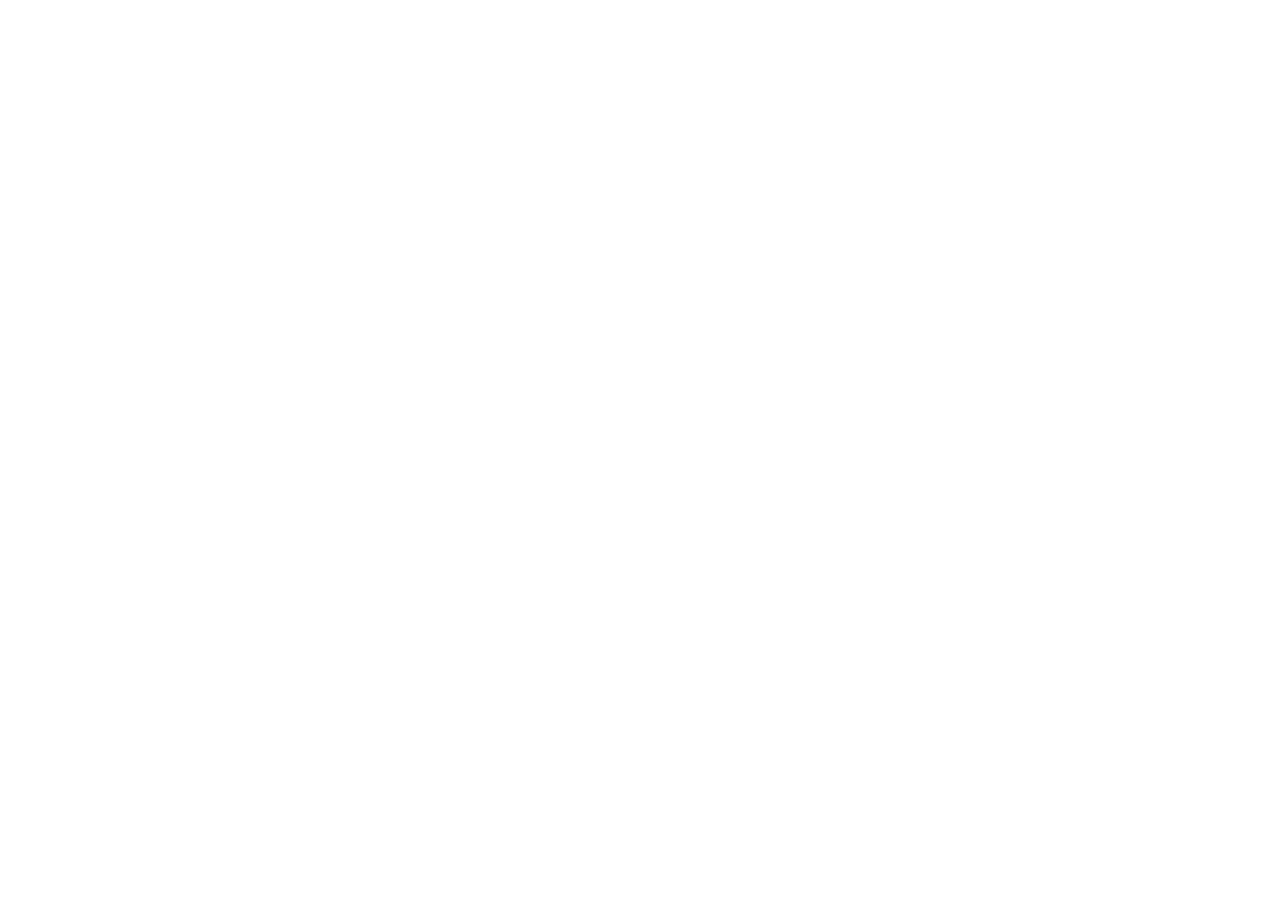
==== commit dd2100f8: "Add files via upload" ====
--- a/about.html
+++ b/about.html
@@ -1,249 +1,249 @@
-<!--
-Author: W3layouts
-Author URL: http://w3layouts.com
-License: Creative Commons Attribution 3.0 Unported
-License URL: http://creativecommons.org/licenses/by/3.0/
--->
-<!DOCTYPE html>
-<html lang="en">
-<head>
-<title>Munch & Chillz | About </title>
-<meta name="viewport" content="width=device-width, initial-scale=1">
-<meta http-equiv="Content-Type" content="text/html; charset=utf-8" />
-<meta name="keywords" content="Staple Food Responsive web template, Bootstrap Web Templates, Flat Web Templates, Android Compatible web template, 
-	SmartPhone Compatible web template, free WebDesigns for Nokia, Samsung, LG, Sony Ericsson, Motorola web design" />
-<script type="application/x-javascript"> addEventListener("load", function() { setTimeout(hideURLbar, 0); }, false); function hideURLbar(){ window.scrollTo(0,1); } </script>
-<!-- Custom Theme files -->
-<link href="css/bootstrap.css" type="text/css" rel="stylesheet" media="all">
-<link href="css/style.css" type="text/css" rel="stylesheet" media="all">  
-<link href="css/font-awesome.css" rel="stylesheet"> <!-- font-awesome icons --> 
-<!-- //Custom Theme files --> 
-<!-- js -->
-<script src="js/jquery-2.2.3.min.js"></script>  
-<!-- //js -->
-<!-- web-fonts -->   
-<link href="//fonts.googleapis.com/css?family=Berkshire+Swash" rel="stylesheet"> 
-<link href="//fonts.googleapis.com/css?family=Yantramanav:100,300,400,500,700,900" rel="stylesheet">
-<!-- //web-fonts -->
-</head>
-<body> 
-	<!-- banner -->
-	<div class="banner about-w3bnr">
-		<!-- header -->
-		<div class="header">
-			<div class="w3ls-header"><!-- header-one --> 
-				<div class="container">
-					<div class="w3ls-header-left">
-						<p>Free home delivery at your doorstep For Above ₱200</p>
-					</div>
-					<div class="w3ls-header-right">
-						<ul> 
-							<li class="head-dpdn">
-								<i class="fa fa-phone" aria-hidden="true"></i> Call us: +02 222 3456 
-							</li> 
-							<li class="head-dpdn">
-								<a href="login.html"><i class="fa fa-sign-in" aria-hidden="true"></i> Login</a>
-							</li> 
-							<li class="head-dpdn">
-								<a href="signup.html"><i class="fa fa-user-plus" aria-hidden="true"></i> Signup</a>
-							</li> 							
-						</ul>
-					</div>
-					<div class="clearfix"> </div> 
-				</div>
-			</div>
-			<!-- //header-one -->    
-			<!-- navigation -->
-			<div class="navigation agiletop-nav">
-				<div class="container">
-					<nav class="navbar navbar-default">
-						<!-- Brand and toggle get grouped for better mobile display -->
-						<div class="navbar-header w3l_logo">
-							<button type="button" class="navbar-toggle collapsed navbar-toggle1" data-toggle="collapse" data-target="#bs-megadropdown-tabs">
-								<span class="sr-only">Toggle navigation</span>
-								<span class="icon-bar"></span>
-								<span class="icon-bar"></span>
-								<span class="icon-bar"></span>
-							</button>  
-							<h1><a href="index.html">Munch & Chillz<span>Pandog is lyf</span></a></h1>
-						</div> 
-						<div class="collapse navbar-collapse" id="bs-megadropdown-tabs">
-							<ul class="nav navbar-nav navbar-right">
-								<li><a href="index.html">Home</a></li>
-								<li><a href="menu.html">Menu</a></li>
-								<li><a href="about.html" class="active">About </a></li> 								
-								<li><a href="contact.html">Contact Us</a></li>
-							</ul>
-						</div>
-						<div class="cart cart box_1"> 
-							<form action="#" method="post" class="last"> 
-								<input type="hidden" name="cmd" value="_cart" />
-								<input type="hidden" name="display" value="1" />
-								<button class="w3view-cart" type="submit" name="submit" value=""><i class="fa fa-cart-arrow-down" aria-hidden="true"></i></button>
-							</form>   
-						</div> 
-					</nav>
-				</div>
-			</div>
-			<!-- //navigation -->
-		</div>
-		<!-- //header-end --> 
-		<!-- banner-text -->
-		<div class="banner-text">	
-			<div class="container">
-				<h2>Delicious and affordable food <br> <span>Tawid gutom everyday.</span></h2> 
-			</div>
-		</div>
-	</div>
-	<!-- //banner -->    
-	<!-- breadcrumb -->  
-	<div class="container">	
-		<ol class="breadcrumb w3l-crumbs">
-			<li><a href="#"><i class="fa fa-home"></i> Home</a></li> 
-			<li class="active">About</li>
-		</ol>
-	</div>
-	<!-- //breadcrumb -->
-	<!--  about-page -->
-	<div class="about">
-		<div class="container"> 
-			<h3 class="w3ls-title w3ls-title1">About Us</h3>
-			<div class="about-text">	
-				<p>Etiam faucibus viverra libero vel efficitur. Ut semper nisl ut laoreet ultrices. Maecenas dictum arcu purus, sit amet volutpat purus viverra sit amet. Quisque lacinia quam sed tortor interdum, malesuada congue nunc ornare. Cum sociis natoque penatibus et magnis dis parturient montes, nascetur ridiculus mus. In semper lorem eget tortor pulvinar ultricies. Nulla sodales efficitur consequat. Maecenas mi diam, imperdiet consectetur ultricies nec, convallis sit amet turpis.
-					Lorem ipsum dolor sit amet, consectetur adipiscing elit. Donec tempor vehicula ipsum nec ultrices. Pellentesque sed feugiat sapien.Lorem ipsum dolor sit amet, consectetur adipiscing elit. Donec tempor vehicula ipsum nec ultrices. Pellentesque sed feugiat sapien.  ullamcorper nunc. Aenean eget massa orci. Vivamus vulputate elit at rutrum elementum. Duis sit amet posuere justo, sit amet finibus urna. Aenean elementum diam nec laoreet sodales. Morbi vulputate tempor nisl nec tristique.</p> 
-				<div class="ftr-toprow">
-					<div class="col-md-4 ftr-top-grids">
-						<div class="ftr-top-left">
-							<i class="fa fa-truck" aria-hidden="true"></i>
-						</div> 
-						<div class="ftr-top-right">
-							<h4>Fusce tempus</h4>
-							<p>Lorem ipsum dolor sit amet, consectetur adipiscing elit. Fusce tempus justo ac </p>
-						</div> 
-						<div class="clearfix"> </div>
-					</div> 
-					<div class="col-md-4 ftr-top-grids">
-						<div class="ftr-top-left">
-							<i class="fa fa-user" aria-hidden="true"></i>
-						</div> 
-						<div class="ftr-top-right">
-							<h4>Consectetur</h4>
-							<p>Lorem ipsum dolor sit amet, consectetur adipiscing elit. Fusce tempus justo ac </p>
-						</div> 
-						<div class="clearfix"> </div>
-					</div>
-					<div class="col-md-4 ftr-top-grids">
-						<div class="ftr-top-left">
-							<i class="fa fa-thumbs-o-up" aria-hidden="true"></i>
-						</div> 
-						<div class="ftr-top-right">
-							<h4>Dolor siet</h4>
-							<p>Lorem ipsum dolor sit amet, consectetur adipiscing elit. Fusce tempus justo ac </p>
-						</div>
-						<div class="clearfix"> </div>
-					</div> 
-					<div class="clearfix"> </div>
-				</div> 
-				<div class="clearfix"> </div>
-			</div>
-			<div class="history">
-				<h3 class="w3ls-title">How does it work ?</h3>
-				<p>Etiam faucibus viverra libero vel efficitur. Ut semper nisl ut laoreet ultrices. Maecenas dictum arcu purus, sit amet volutpat purus viverra sit amet. Quisque lacinia quam sed tortor interdum, malesuada congue nunc ornare. Cum sociis natoque penatibus et magnis dis parturient montes, nascetur ridiculus mus. In semper lorem eget tortor pulvinar ultricies. Nulla sodales efficitur consequat. Maecenas mi diam, imperdiet consectetur ultricies nec, convallis sit amet turpis.
-					Lorem ipsum dolor sit amet, consectetur adipiscing elit. Donec tempor vehicula ipsum nec ultrices. Pellentesque sed feugiat sapien.Lorem ipsum dolor sit amet, consectetur adipiscing elit. Donec tempor vehicula ipsum nec ultrices. Pellentesque sed feugiat sapien.  ullamcorper nunc. Aenean eget massa orci. Vivamus vulputate elit at rutrum elementum. Duis sit amet posuere justo, sit amet finibus urna. Aenean elementum diam nec laoreet sodales. Morbi vulputate tempor nisl nec tristique.</p> 
-				<h3 class="w3ls-title">Our history</h3>
-				<p>Etiam faucibus viverra libero vel efficitur. Ut semper nisl ut laoreet ultrices. Maecenas dictum arcu purus, sit amet volutpat purus viverra sit amet. Quisque lacinia quam sed tortor interdum, malesuada congue nunc ornare. Cum sociis natoque penatibus et magnis dis parturient montes, nascetur ridiculus mus. In semper lorem eget tortor pulvinar ultricies. Nulla sodales efficitur consequat. Maecenas mi diam, imperdiet consectetur ultricies nec, convallis sit amet turpis.
-					Lorem ipsum dolor sit amet, consectetur adipiscing elit. Donec tempor vehicula ipsum nec ultrices. Pellentesque sed feugiat sapien.Lorem ipsum dolor sit amet, consectetur adipiscing elit. Donec tempor vehicula ipsum nec ultrices. Pellentesque sed feugiat sapien.  ullamcorper nunc. Aenean eget massa orci. Vivamus vulputate elit at rutrum elementum. Duis sit amet posuere justo, sit amet finibus urna. Aenean elementum diam nec laoreet sodales. Morbi vulputate tempor nisl nec tristique.</p> 
-			</div>
-		</div>
-	</div>
-	<!-- //about-page --> 
-	<!-- footer -->
-	<div class="footer agileits-w3layouts">
-		<div class="container">
-			<div class="w3_footer_grids">
-				<div class="col-xs-6 col-sm-3 footer-grids w3-agileits">
-					<h3>company</h3>
-					<ul>
-						<li><a href="about.html">About Us</a></li>
-						<li><a href="contact.html">Contact Us</a></li>	
-						<li><a href="contact.html">Partner With Us</a></li>   
-					</ul>
-				</div> 				
-				<div class="col-xs-6 col-sm-3 footer-grids w3-agileits">
-					<h3>policy info</h3>
-					<ul>  
-						<li><a href="terms.html">Terms & Conditions</a></li>  
-						<li><a href="privacy.html">Privacy Policy</a></li>
-						<li><a href="login.html">Return Policy</a></li> 
-					</ul>   
-				</div>
-				<div class="col-xs-6 col-sm-3 footer-grids w3-agileits">
-					<h3>Menu</h3> 
-					<ul>
-						<li><a href="menu.html">All Day Menu</a></li>  
-					</ul>  
-				</div> 
-				<div class="clearfix"> </div>
-			</div>
-		</div> 
-	</div>
-	<div class="copyw3-agile"> 
-		<div class="container">
-			<p>&copy; 2019 Munch & Chillz. All rights reserved | Design by <a href="http://w3layouts.com/">W3layouts</a></p>
-		</div>
-	</div>
-	<!-- //footer --> 
-	<!-- cart-js -->
-	<script src="js/minicart.js"></script>
-	<script>
-        w3ls.render();
-
-        w3ls.cart.on('w3sb_checkout', function (evt) {
-        	var items, len, i;
-
-        	if (this.subtotal() > 0) {
-        		items = this.items();
-
-        		for (i = 0, len = items.length; i < len; i++) { 
-        		}
-        	}
-        });
-    </script>  
-	<!-- //cart-js -->	
-	<!-- start-smooth-scrolling -->
-	<script src="js/SmoothScroll.min.js"></script>  
-	<script type="text/javascript" src="js/move-top.js"></script>
-	<script type="text/javascript" src="js/easing.js"></script>	
-	<script type="text/javascript">
-			jQuery(document).ready(function($) {
-				$(".scroll").click(function(event){		
-					event.preventDefault();
-			
-			$('html,body').animate({scrollTop:$(this.hash).offset().top},1000);
-				});
-			});
-	</script>
-	<!-- //end-smooth-scrolling -->	  
-	<!-- smooth-scrolling-of-move-up -->
-	<script type="text/javascript">
-		$(document).ready(function() {
-			/*
-			var defaults = {
-				containerID: 'toTop', // fading element id
-				containerHoverID: 'toTopHover', // fading element hover id
-				scrollSpeed: 1200,
-				easingType: 'linear' 
-			};
-			*/
-			
-			$().UItoTop({ easingType: 'easeOutQuart' });
-			
-		});
-	</script>
-	<!-- //smooth-scrolling-of-move-up --> 
-	<!-- Bootstrap core JavaScript
-    ================================================== -->
-    <!-- Placed at the end of the document so the pages load faster -->
-    <script src="js/bootstrap.js"></script>
-</body>
+<!--
+Author: W3layouts
+Author URL: http://w3layouts.com
+License: Creative Commons Attribution 3.0 Unported
+License URL: http://creativecommons.org/licenses/by/3.0/
+-->
+<!DOCTYPE html>
+<html lang="en">
+<head>
+<title>Munch & Chillz | About /title>
+<meta name="viewport" content="width=device-width, initial-scale=1">
+<meta http-equiv="Content-Type" content="text/html; charset=utf-8" />
+<meta name="keywords" content="Staple Food Responsive web template, Bootstrap Web Templates, Flat Web Templates, Android Compatible web template, 
+	SmartPhone Compatible web template, free WebDesigns for Nokia, Samsung, LG, Sony Ericsson, Motorola web design" />
+<script type="application/x-javascript"> addEventListener("load", function() { setTimeout(hideURLbar, 0); }, false); function hideURLbar(){ window.scrollTo(0,1); } </script>
+<!-- Custom Theme files -->
+<link href="css/bootstrap.css" type="text/css" rel="stylesheet" media="all">
+<link href="css/style.css" type="text/css" rel="stylesheet" media="all">  
+<link href="css/font-awesome.css" rel="stylesheet"> <!-- font-awesome icons --> 
+<!-- //Custom Theme files --> 
+<!-- js -->
+<script src="js/jquery-2.2.3.min.js"></script>  
+<!-- //js -->
+<!-- web-fonts -->   
+<link href="//fonts.googleapis.com/css?family=Berkshire+Swash" rel="stylesheet"> 
+<link href="//fonts.googleapis.com/css?family=Yantramanav:100,300,400,500,700,900" rel="stylesheet">
+<!-- //web-fonts -->
+</head>
+<body> 
+	<!-- banner -->
+	<div class="banner about-w3bnr">
+		<!-- header -->
+		<div class="header">
+			<div class="w3ls-header"><!-- header-one --> 
+				<div class="container">
+					<div class="w3ls-header-left">
+						<p>Free home delivery at your doorstep For Above ₱200</p>
+					</div>
+					<div class="w3ls-header-right">
+						<ul> 
+							<li class="head-dpdn">
+								<i class="fa fa-phone" aria-hidden="true"></i> Call us: +02 222 3456 
+							</li> 
+							<li class="head-dpdn">
+								<a href="login.php"><i class="fa fa-sign-in" aria-hidden="true"></i> Login</a>
+							</li> 
+							<li class="head-dpdn">
+								<a href="signup.php"><i class="fa fa-user-plus" aria-hidden="true"></i> Signup</a>
+							</li> 							
+						</ul>
+					</div>
+					<div class="clearfix"> </div> 
+				</div>
+			</div>
+			<!-- //header-one -->    
+			<!-- navigation -->
+			<div class="navigation agiletop-nav">
+				<div class="container">
+					<nav class="navbar navbar-default">
+						<!-- Brand and toggle get grouped for better mobile display -->
+						<div class="navbar-header w3l_logo">
+							<button type="button" class="navbar-toggle collapsed navbar-toggle1" data-toggle="collapse" data-target="#bs-megadropdown-tabs">
+								<span class="sr-only">Toggle navigation</span>
+								<span class="icon-bar"></span>
+								<span class="icon-bar"></span>
+								<span class="icon-bar"></span>
+							</button>  
+							<h1><a href="index.html">Munch & Chillz<span>Pandog is lyf</span></a></h1>
+						</div> 
+						<div class="collapse navbar-collapse" id="bs-megadropdown-tabs">
+							<ul class="nav navbar-nav navbar-right">
+								<li><a href="index.html">Home</a></li>
+								<li><a href="menu.html">Menu</a></li>
+								<li><a href="about.html" class="active">About </a></li> 								
+								<li><a href="contact.html">Contact Us</a></li>
+							</ul>
+						</div>
+						<div class="cart cart box_1"> 
+							<form action="#" method="post" class="last"> 
+								<input type="hidden" name="cmd" value="_cart" />
+								<input type="hidden" name="display" value="1" />
+								<button class="w3view-cart" type="submit" name="submit" value=""><i class="fa fa-cart-arrow-down" aria-hidden="true"></i></button>
+							</form>   
+						</div> 
+					</nav>
+				</div>
+			</div>
+			<!-- //navigation -->
+		</div>
+		<!-- //header-end --> 
+		<!-- banner-text -->
+		<div class="banner-text">	
+			<div class="container">
+				<h2>Delicious and affordable food <br> <span>Tawid gutom everyday.</span></h2> 
+			</div>
+		</div>
+	</div>
+	<!-- //banner -->    
+	<!-- breadcrumb -->  
+	<div class="container">	
+		<ol class="breadcrumb w3l-crumbs">
+			<li><a href="#"><i class="fa fa-home"></i> Home</a></li> 
+			<li class="active">About</li>
+		</ol>
+	</div>
+	<!-- //breadcrumb -->
+	<!--  about-page -->
+	<div class="about">
+		<div class="container"> 
+			<h3 class="w3ls-title w3ls-title1">About Us</h3>
+			<div class="about-text">	
+				<p>Etiam faucibus viverra libero vel efficitur. Ut semper nisl ut laoreet ultrices. Maecenas dictum arcu purus, sit amet volutpat purus viverra sit amet. Quisque lacinia quam sed tortor interdum, malesuada congue nunc ornare. Cum sociis natoque penatibus et magnis dis parturient montes, nascetur ridiculus mus. In semper lorem eget tortor pulvinar ultricies. Nulla sodales efficitur consequat. Maecenas mi diam, imperdiet consectetur ultricies nec, convallis sit amet turpis.
+					Lorem ipsum dolor sit amet, consectetur adipiscing elit. Donec tempor vehicula ipsum nec ultrices. Pellentesque sed feugiat sapien.Lorem ipsum dolor sit amet, consectetur adipiscing elit. Donec tempor vehicula ipsum nec ultrices. Pellentesque sed feugiat sapien.  ullamcorper nunc. Aenean eget massa orci. Vivamus vulputate elit at rutrum elementum. Duis sit amet posuere justo, sit amet finibus urna. Aenean elementum diam nec laoreet sodales. Morbi vulputate tempor nisl nec tristique.</p> 
+				<div class="ftr-toprow">
+					<div class="col-md-4 ftr-top-grids">
+						<div class="ftr-top-left">
+							<i class="fa fa-truck" aria-hidden="true"></i>
+						</div> 
+						<div class="ftr-top-right">
+							<h4>Fusce tempus</h4>
+							<p>Lorem ipsum dolor sit amet, consectetur adipiscing elit. Fusce tempus justo ac </p>
+						</div> 
+						<div class="clearfix"> </div>
+					</div> 
+					<div class="col-md-4 ftr-top-grids">
+						<div class="ftr-top-left">
+							<i class="fa fa-user" aria-hidden="true"></i>
+						</div> 
+						<div class="ftr-top-right">
+							<h4>Consectetur</h4>
+							<p>Lorem ipsum dolor sit amet, consectetur adipiscing elit. Fusce tempus justo ac </p>
+						</div> 
+						<div class="clearfix"> </div>
+					</div>
+					<div class="col-md-4 ftr-top-grids">
+						<div class="ftr-top-left">
+							<i class="fa fa-thumbs-o-up" aria-hidden="true"></i>
+						</div> 
+						<div class="ftr-top-right">
+							<h4>Dolor siet</h4>
+							<p>Lorem ipsum dolor sit amet, consectetur adipiscing elit. Fusce tempus justo ac </p>
+						</div>
+						<div class="clearfix"> </div>
+					</div> 
+					<div class="clearfix"> </div>
+				</div> 
+				<div class="clearfix"> </div>
+			</div>
+			<div class="history">
+				<h3 class="w3ls-title">How does it work ?</h3>
+				<p>Etiam faucibus viverra libero vel efficitur. Ut semper nisl ut laoreet ultrices. Maecenas dictum arcu purus, sit amet volutpat purus viverra sit amet. Quisque lacinia quam sed tortor interdum, malesuada congue nunc ornare. Cum sociis natoque penatibus et magnis dis parturient montes, nascetur ridiculus mus. In semper lorem eget tortor pulvinar ultricies. Nulla sodales efficitur consequat. Maecenas mi diam, imperdiet consectetur ultricies nec, convallis sit amet turpis.
+					Lorem ipsum dolor sit amet, consectetur adipiscing elit. Donec tempor vehicula ipsum nec ultrices. Pellentesque sed feugiat sapien.Lorem ipsum dolor sit amet, consectetur adipiscing elit. Donec tempor vehicula ipsum nec ultrices. Pellentesque sed feugiat sapien.  ullamcorper nunc. Aenean eget massa orci. Vivamus vulputate elit at rutrum elementum. Duis sit amet posuere justo, sit amet finibus urna. Aenean elementum diam nec laoreet sodales. Morbi vulputate tempor nisl nec tristique.</p> 
+				<h3 class="w3ls-title">Our history</h3>
+				<p>Etiam faucibus viverra libero vel efficitur. Ut semper nisl ut laoreet ultrices. Maecenas dictum arcu purus, sit amet volutpat purus viverra sit amet. Quisque lacinia quam sed tortor interdum, malesuada congue nunc ornare. Cum sociis natoque penatibus et magnis dis parturient montes, nascetur ridiculus mus. In semper lorem eget tortor pulvinar ultricies. Nulla sodales efficitur consequat. Maecenas mi diam, imperdiet consectetur ultricies nec, convallis sit amet turpis.
+					Lorem ipsum dolor sit amet, consectetur adipiscing elit. Donec tempor vehicula ipsum nec ultrices. Pellentesque sed feugiat sapien.Lorem ipsum dolor sit amet, consectetur adipiscing elit. Donec tempor vehicula ipsum nec ultrices. Pellentesque sed feugiat sapien.  ullamcorper nunc. Aenean eget massa orci. Vivamus vulputate elit at rutrum elementum. Duis sit amet posuere justo, sit amet finibus urna. Aenean elementum diam nec laoreet sodales. Morbi vulputate tempor nisl nec tristique.</p> 
+			</div>
+		</div>
+	</div>
+	<!-- //about-page --> 
+	<!-- footer -->
+	<div class="footer agileits-w3layouts">
+		<div class="container">
+			<div class="w3_footer_grids">
+				<div class="col-xs-6 col-sm-3 footer-grids w3-agileits">
+					<h3>company</h3>
+					<ul>
+						<li><a href="about.html">About Us</a></li>
+						<li><a href="contact.html">Contact Us</a></li>	
+						<li><a href="contact.html">Partner With Us</a></li>   
+					</ul>
+				</div> 				
+				<div class="col-xs-6 col-sm-3 footer-grids w3-agileits">
+					<h3>policy info</h3>
+					<ul>  
+						<li><a href="terms.html">Terms & Conditions</a></li>  
+						<li><a href="privacy.html">Privacy Policy</a></li>
+						<li><a href="login.php">Return Policy</a></li> 
+					</ul>   
+				</div>
+				<div class="col-xs-6 col-sm-3 footer-grids w3-agileits">
+					<h3>Menu</h3> 
+					<ul>
+						<li><a href="menu.html">All Day Menu</a></li>  
+					</ul>  
+				</div> 
+				<div class="clearfix"> </div>
+			</div>
+		</div> 
+	</div>
+	<div class="copyw3-agile"> 
+		<div class="container">
+			<p>&copy; 2019 Munch & Chillz. All rights reserved | Design by <a href="http://w3layouts.com/">W3layouts</a></p>
+		</div>
+	</div>
+	<!-- //footer --> 
+	<!-- cart-js -->
+	<script src="js/minicart.js"></script>
+	<script>
+        w3ls.render();
+
+        w3ls.cart.on('w3sb_checkout', function (evt) {
+        	var items, len, i;
+
+        	if (this.subtotal() > 0) {
+        		items = this.items();
+
+        		for (i = 0, len = items.length; i < len; i++) { 
+        		}
+        	}
+        });
+    </script>  
+	<!-- //cart-js -->	
+	<!-- start-smooth-scrolling -->
+	<script src="js/SmoothScroll.min.js"></script>  
+	<script type="text/javascript" src="js/move-top.js"></script>
+	<script type="text/javascript" src="js/easing.js"></script>	
+	<script type="text/javascript">
+			jQuery(document).ready(function($) {
+				$(".scroll").click(function(event){		
+					event.preventDefault();
+			
+			$('html,body').animate({scrollTop:$(this.hash).offset().top},1000);
+				});
+			});
+	</script>
+	<!-- //end-smooth-scrolling -->	  
+	<!-- smooth-scrolling-of-move-up -->
+	<script type="text/javascript">
+		$(document).ready(function() {
+			/*
+			var defaults = {
+				containerID: 'toTop', // fading element id
+				containerHoverID: 'toTopHover', // fading element hover id
+				scrollSpeed: 1200,
+				easingType: 'linear' 
+			};
+			*/
+			
+			$().UItoTop({ easingType: 'easeOutQuart' });
+			
+		});
+	</script>
+	<!-- //smooth-scrolling-of-move-up --> 
+	<!-- Bootstrap core JavaScript
+    ================================================== -->
+    <!-- Placed at the end of the document so the pages load faster -->
+    <script src="js/bootstrap.js"></script>
+</body>
 </html>--- a/css/style.css
+++ b/css/style.css
@@ -1168,6 +1168,8 @@
 	padding:0;
 }
 .rsidebar-top {
+    background-image: url('t1.jpg');
+    height: 700px;
     padding: 2em;
 	-webkit-box-shadow: 0 0 14px 7px rgba(224, 224, 224, 0.5);
 	-moz-box-shadow: 0 0 14px 7px rgba(224, 224, 224, 0.5); 
@@ -1191,6 +1193,8 @@
     margin-top: 2em;
 }
 .rsidebar h4, .related-row h4 {
+    background-image: url('t2.jpg');
+    height: 600px;
     font-size: 1.1em;
     color: #464646;
     text-transform: uppercase;
